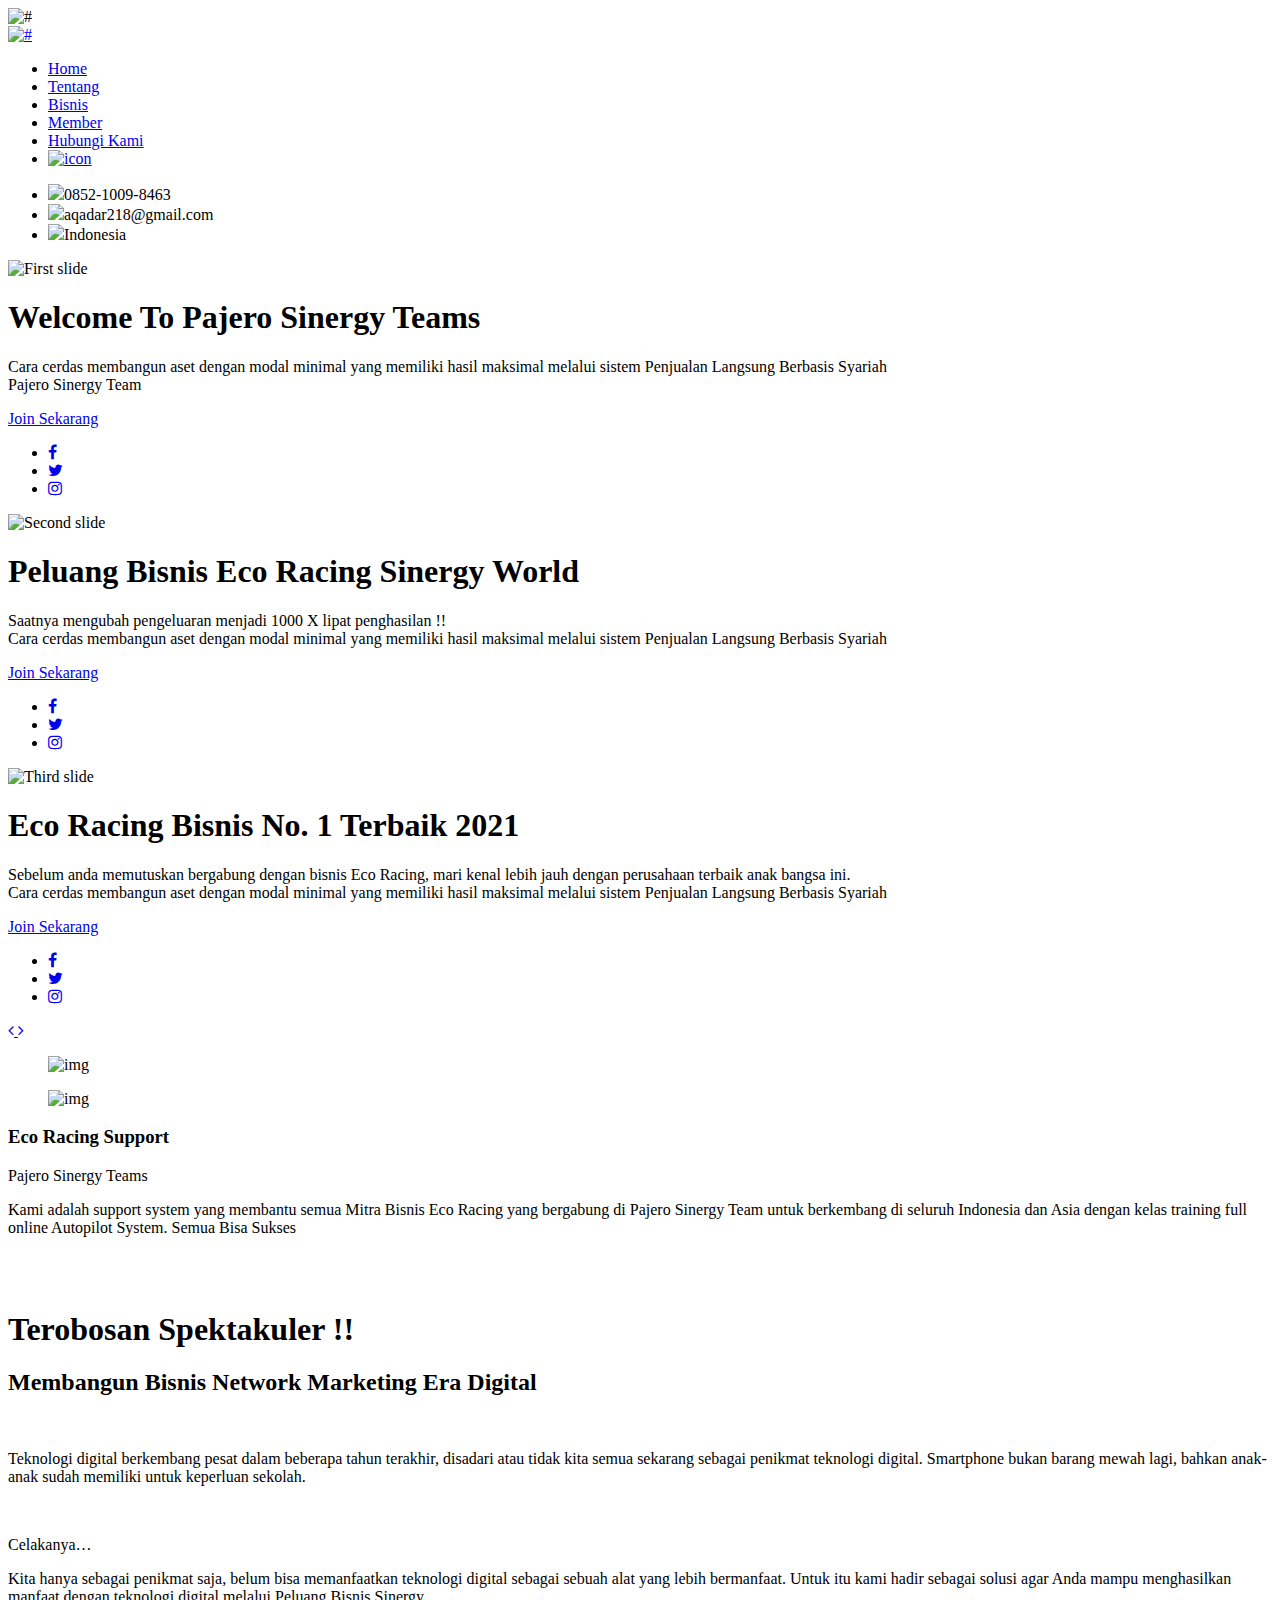
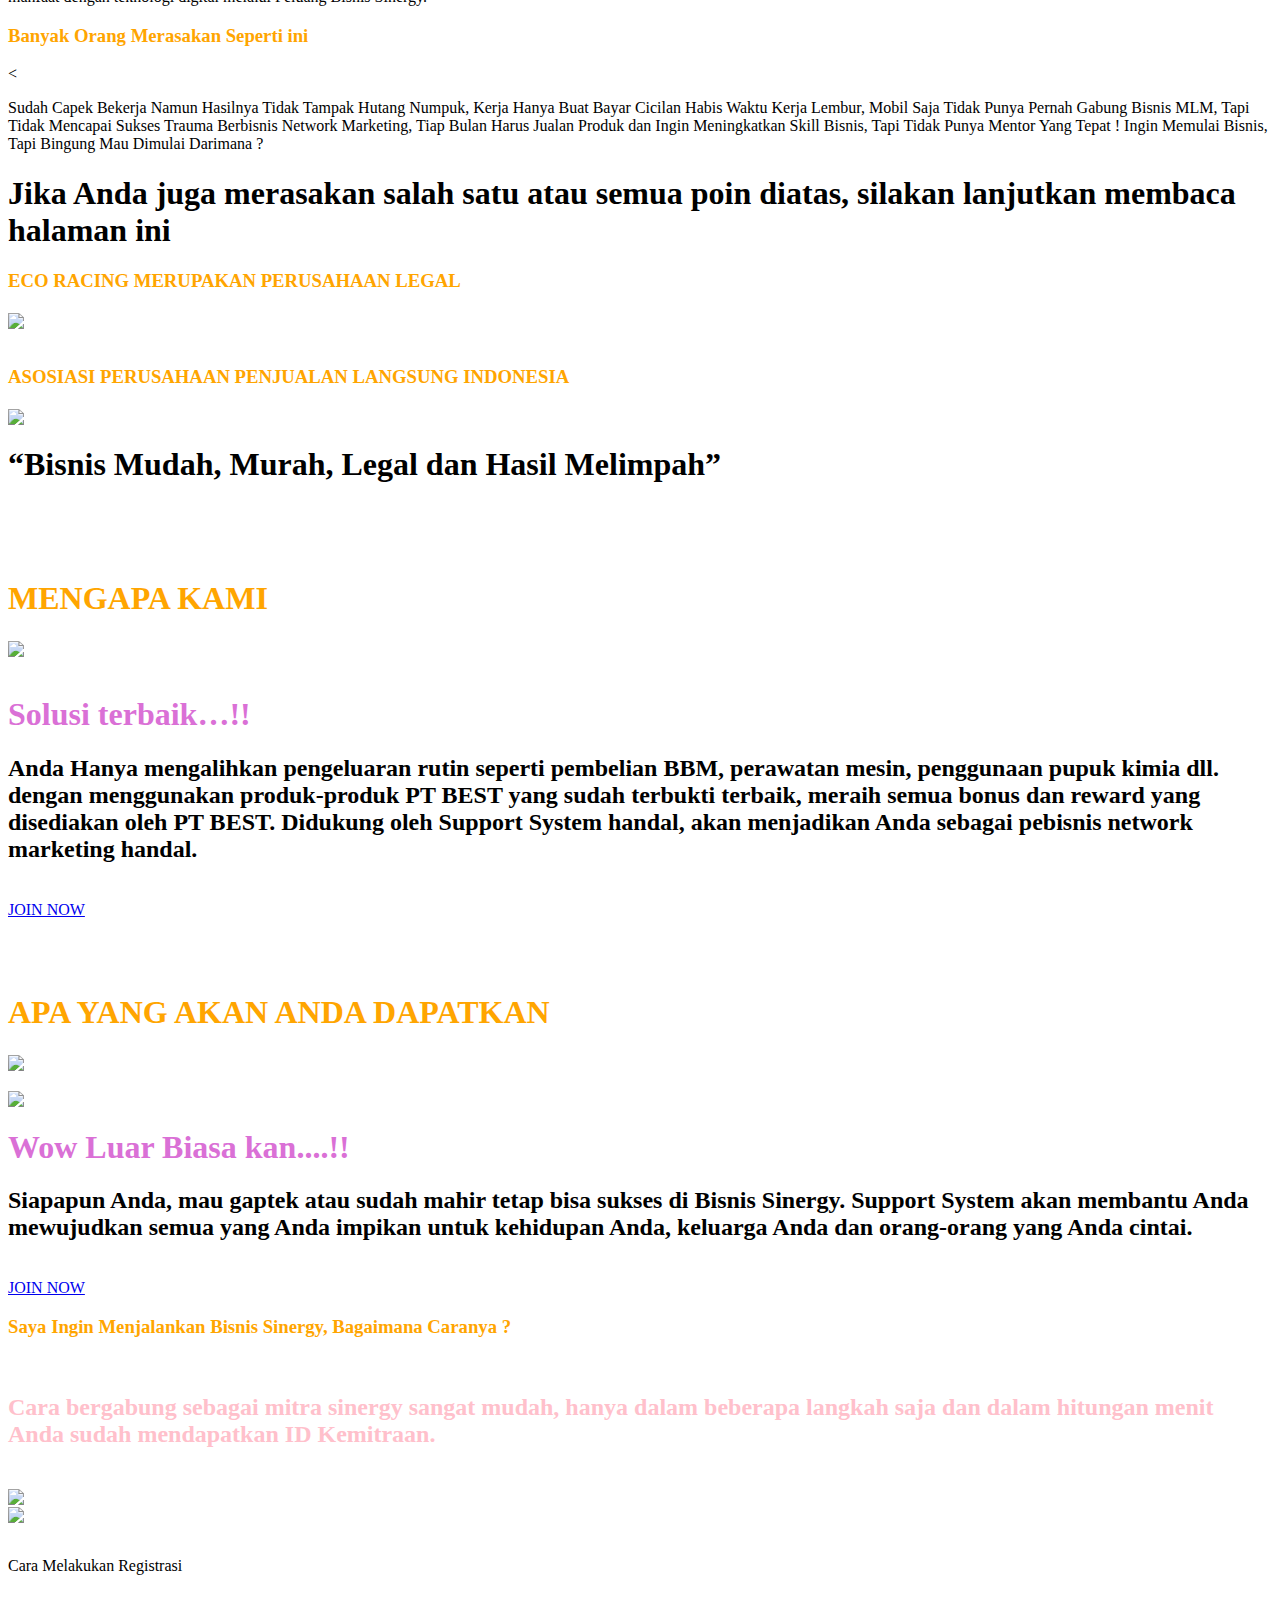
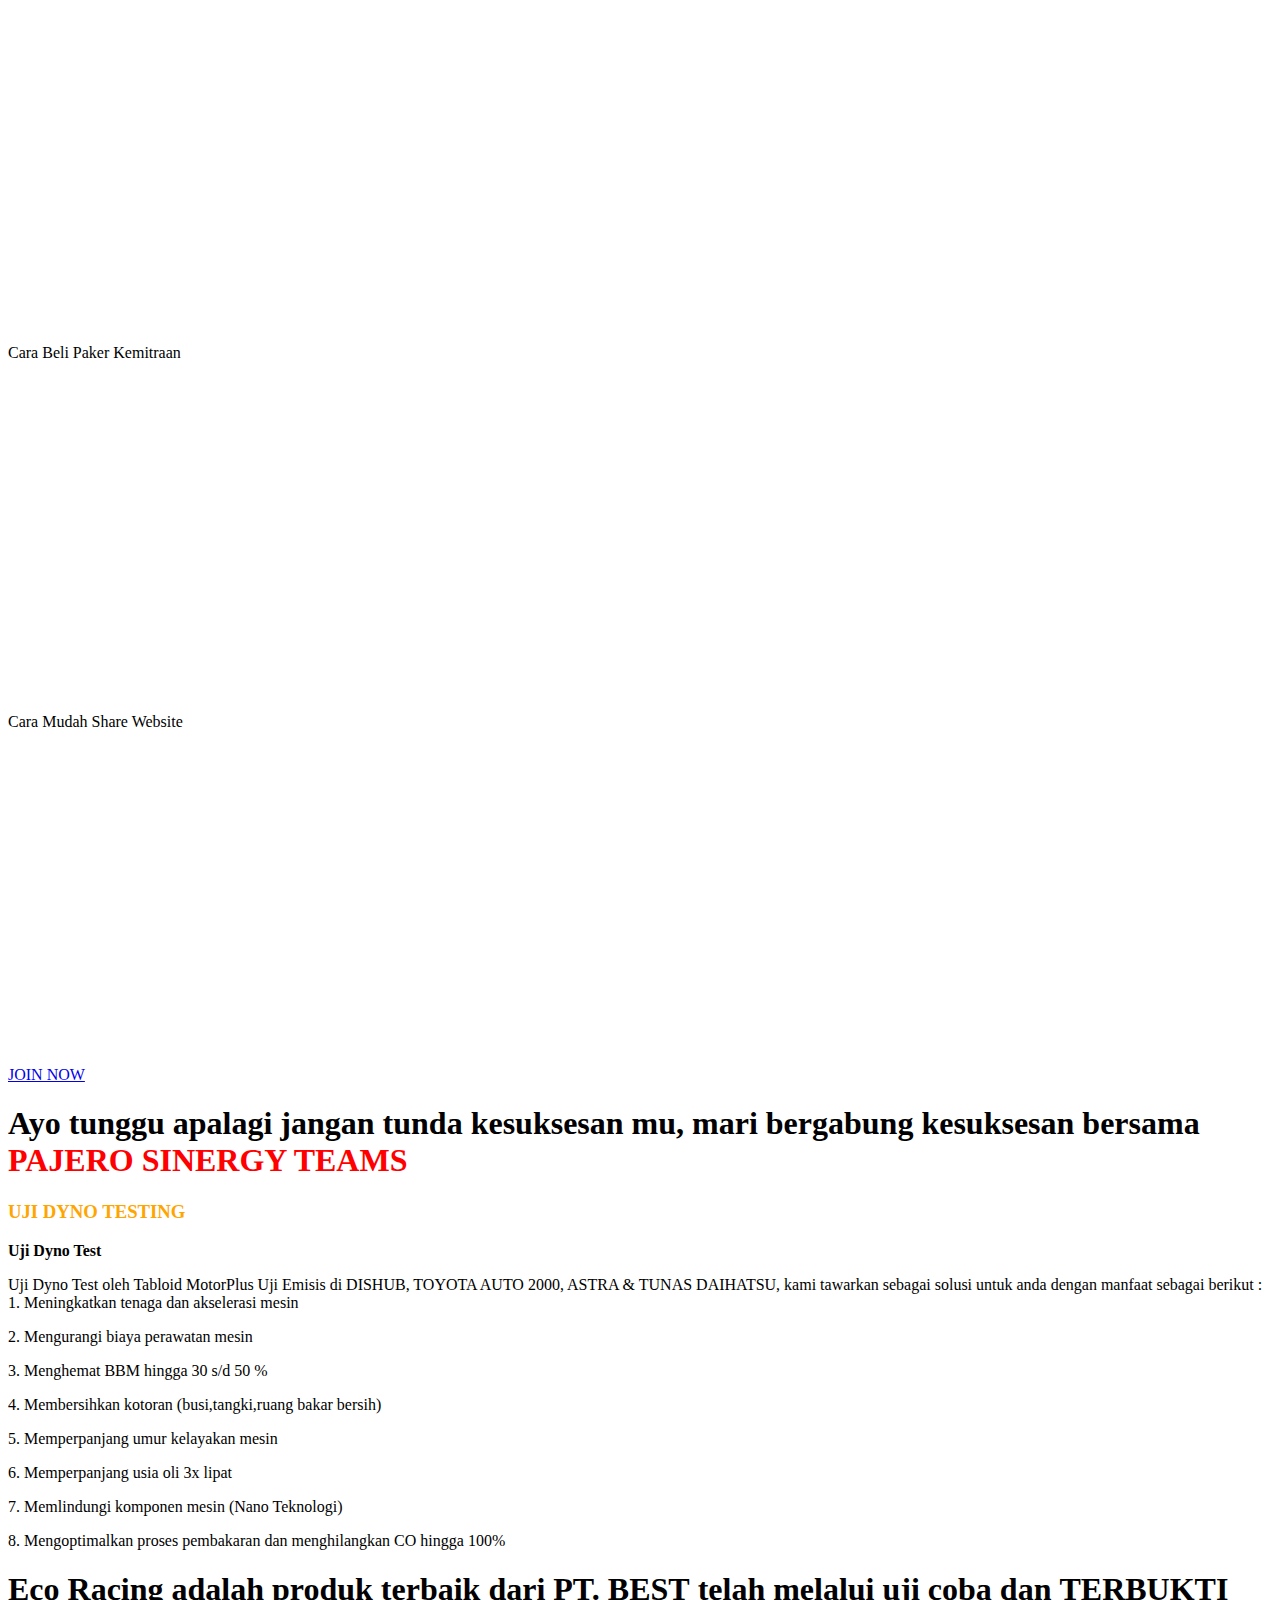
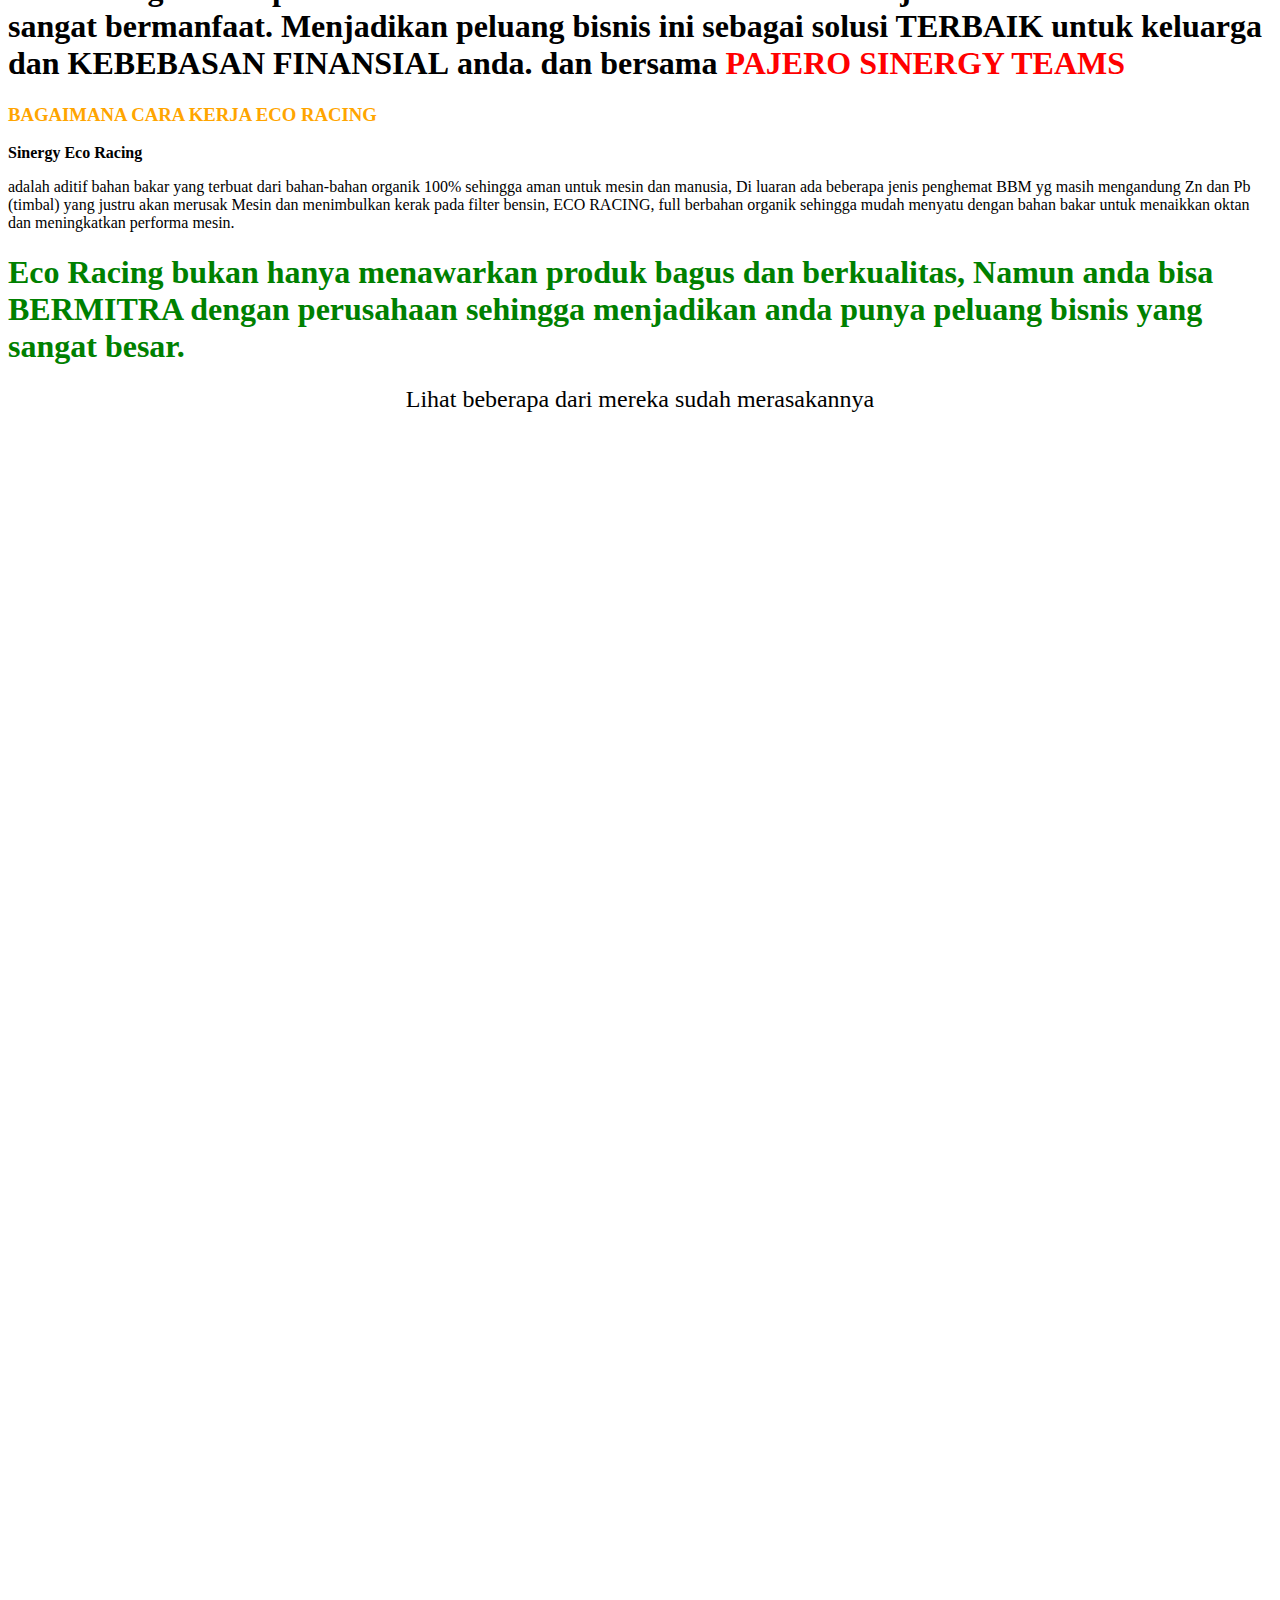
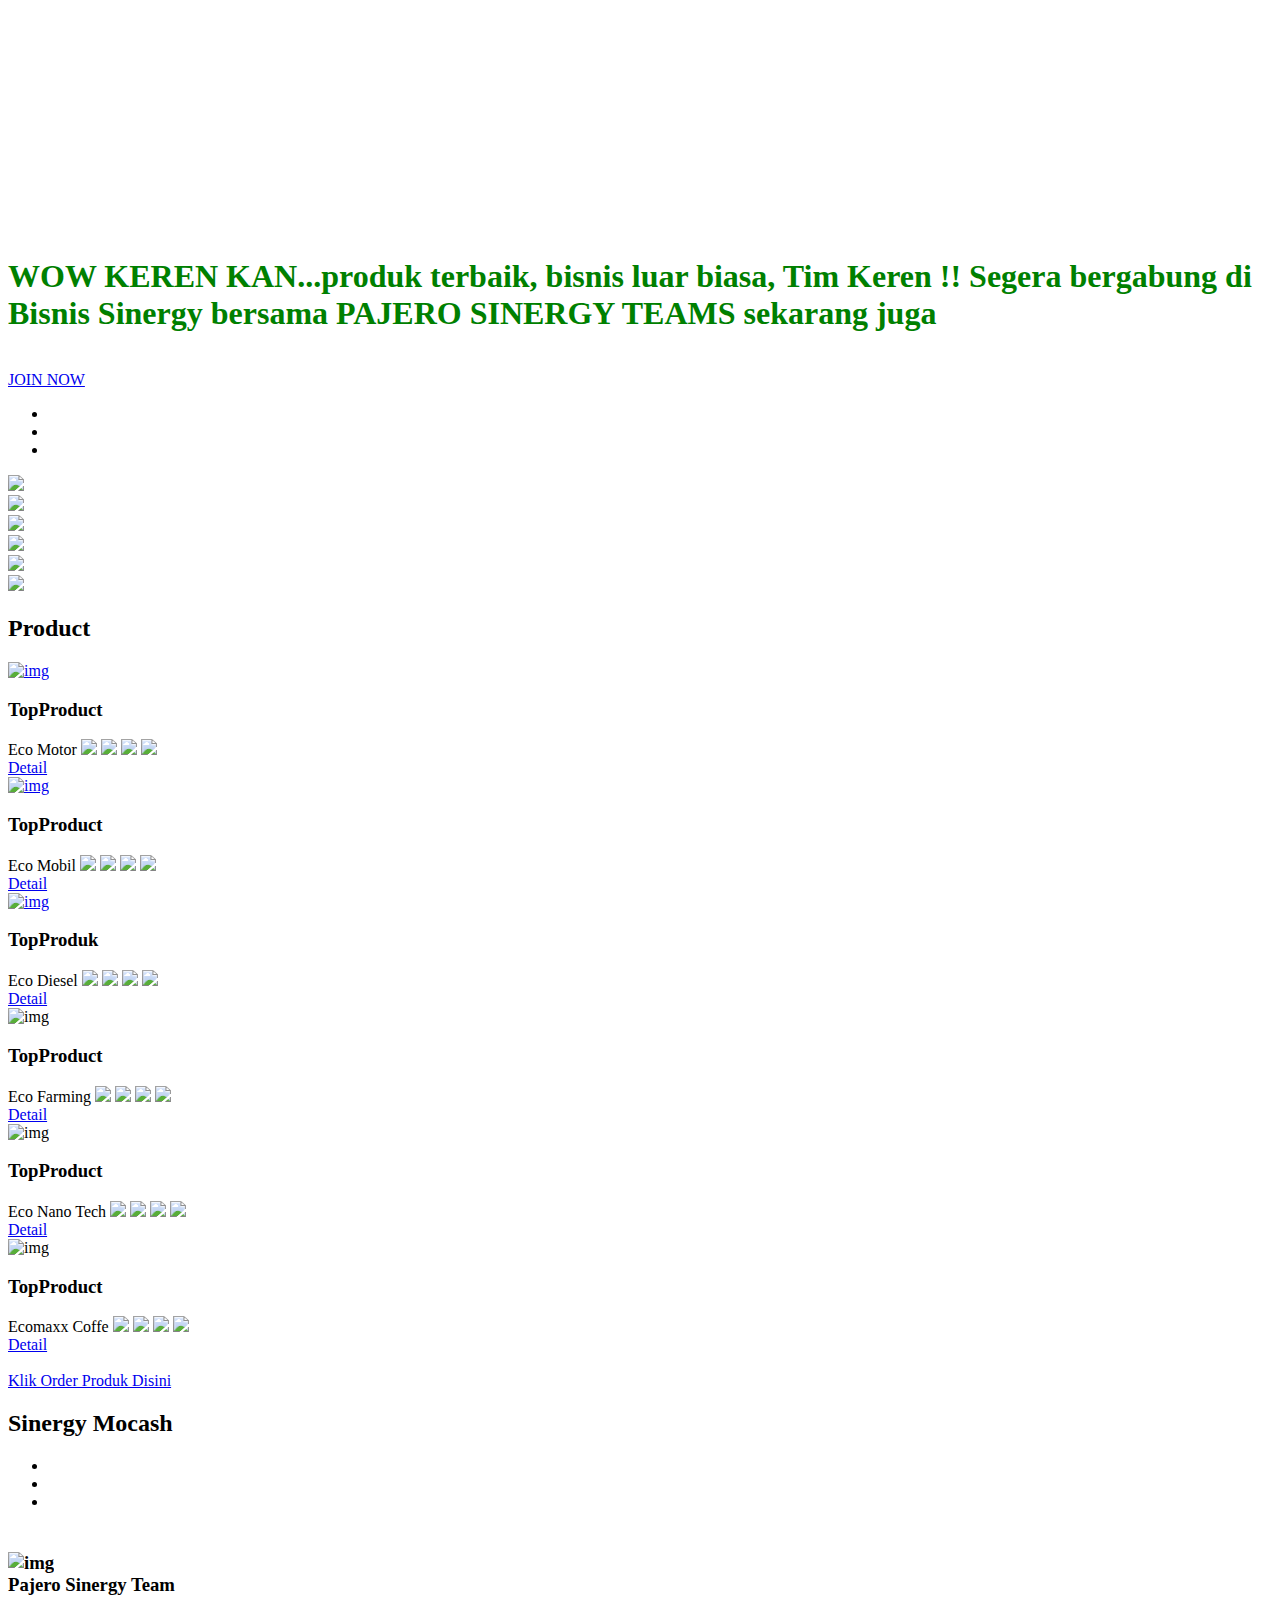
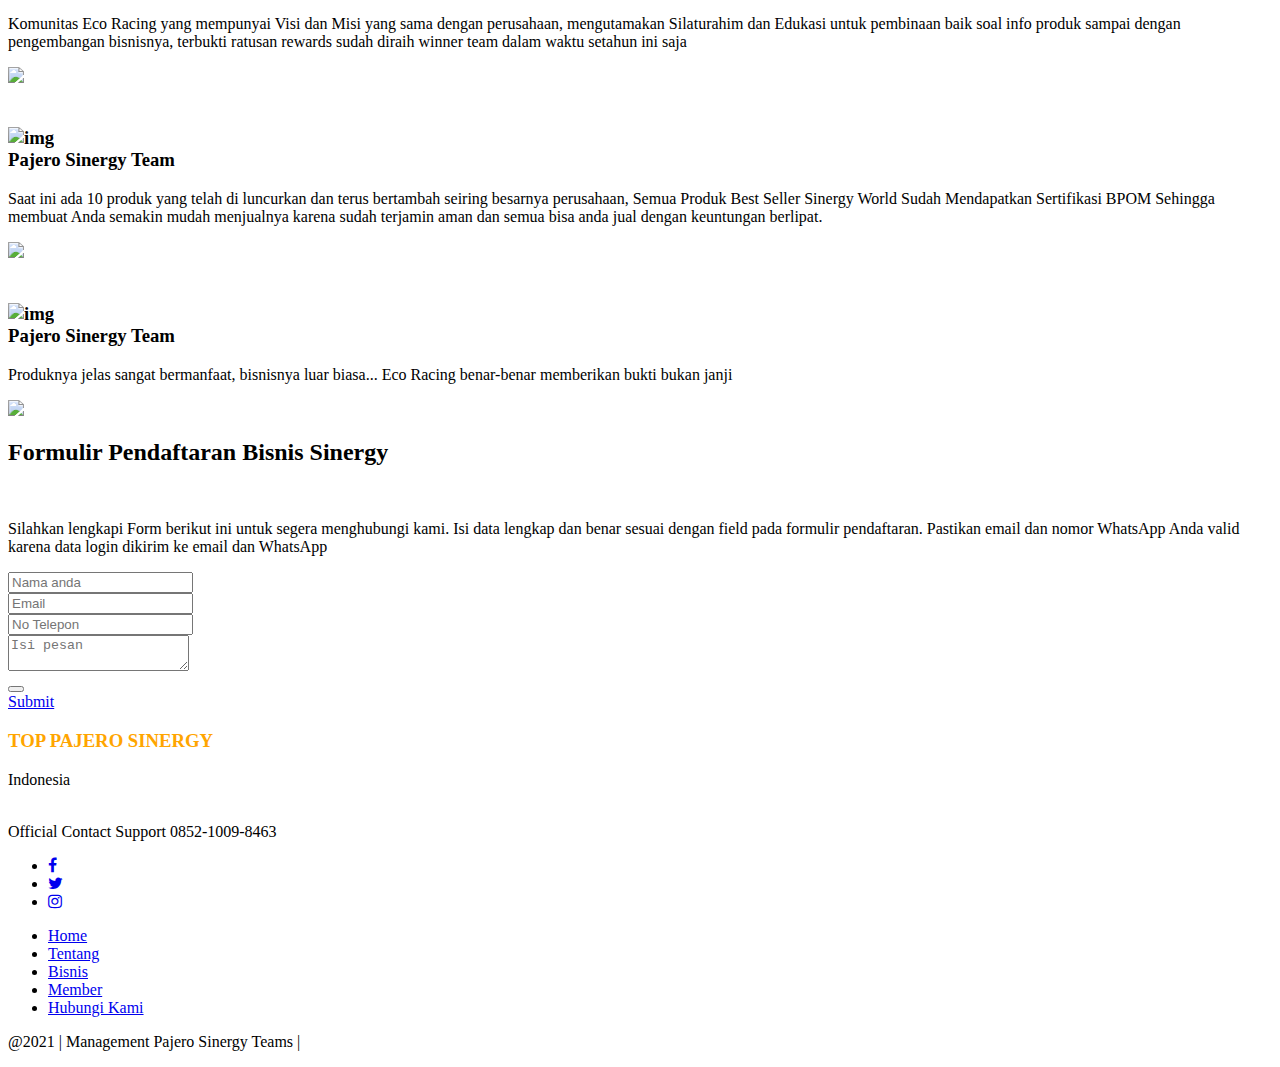
==== index.html @ 7b7157a4 "Update index.html" ====
<!DOCTYPE html>
<html lang="en">

<head>
    <!-- basic -->
    <meta charset="utf-8">
    <meta http-equiv="X-UA-Compatible" content="IE=edge">
    <!-- mobile metas -->
    <meta name="viewport" content="width=device-width, initial-scale=1">
    <meta name="viewport" content="initial-scale=1, maximum-scale=1">
    <!-- site metas -->
    <title>Pajero Sinergy Team</title>
    <meta name="keywords" content="">
    <meta name="description" content="">
    <meta name="author" content="">
    <!-- bootstrap css -->
    <link rel="stylesheet" href="css/bootstrap.min.css">
    <!-- style css -->
    <link rel="stylesheet" href="css/style.css">
    <!-- Responsive-->
    <link rel="stylesheet" href="css/responsive.css">
    <!-- fevicon -->
    <link rel="icon" href="images/fevicon.png" type="image/gif" />
    <!-- Scrollbar Custom CSS -->
    <link rel="stylesheet" href="css/jquery.mCustomScrollbar.min.css">
    <!-- Tweaks for older IEs-->
    <link rel="stylesheet" href="https://netdna.bootstrapcdn.com/font-awesome/4.0.3/css/font-awesome.css">
    <!-- owl stylesheets -->
    <link rel="stylesheet" href="https://cdnjs.cloudflare.com/ajax/libs/font-awesome/4.7.0/css/font-awesome.min.css">
    <link rel="stylesheet" href="css/owl.carousel.min.css">
    <link rel="stylesheet" href="css/owl.theme.default.min.css">
    <link rel="stylesheet" href="https://cdnjs.cloudflare.com/ajax/libs/fancybox/2.1.5/jquery.fancybox.min.css" media="screen">
    <!--[if lt IE 9]>
      <script src="https://oss.maxcdn.com/html5shiv/3.7.3/html5shiv.min.js"></script>
      <script src="https://oss.maxcdn.com/respond/1.4.2/respond.min.js"></script><![endif]-->
</head>
<!-- body -->

<body class="main-layout ">
    <!-- loader  -->
    <div class="loader_bg">
        <div class="loader"><img src="images/loading4.gif" alt="#" /></div>
    </div>
    <!-- end loader -->
    <!-- header -->
    <header>
        <!-- header inner -->
        <div class="header">

            <div class="container">
                <div class="row">
                    <div class="col-xl-3 col-lg-3 col-md-3 col-sm-3 col logo_section">
                        <div class="full">
                            <div class="center-desk">
                                <div class="logo">
                                    <a href="index.html"><img src="images/logo1.png" alt="#"></a>
                                </div>
                            </div>
                        </div>
                    </div>
                    <div class="col-xl-9 col-lg-9 col-md-9 col-sm-9">
                        <div class="menu-area">
                            <div class="limit-box">
                                <nav class="main-menu">
                                    <ul class="menu-area-main">
                                        <li class="active"> <a href="index.html">Home</a> </li>
                                        <li> <a href="about.html">Tentang</a> </li>
                                        <li><a href="brand.html">Bisnis</a></li>
                                        <li><a href="https://www.best-world.id/login">Member</a></li>
                                        <li><a href=" https://api.whatsapp.com/send?phone=6285210098463&text=Hallo%20admin,%20mohon%20info%20lengkap%20untuk%20menjadi%20agen%20di%20bisnis%20Eco Racing.">Hubungi Kami</a></li>
                                        <li class="last">
                                            <a href="#"><img src="images/search_icon.png" alt="icon" /></a>
                                        </li>
                                    </ul>
                                </nav>
                            </div>
                        </div>
                    </div>
                    <div class="col-md-6 offset-md-6">
                        <div class="location_icon_bottum">
                            <ul>
                                <li><img src="icon/call.png" />0852-1009-8463</li>
                                <li><img src="icon/email.png" />aqadar218@gmail.com</li>
                                <li><img src="icon/loc.png" />Indonesia</li>
                            </ul>
                        </div>
                    </div>
                </div>
            </div>
        </div>
        <!-- end header inner -->

    </header>
    <!-- end header -->
    <section class="slider_section">
        <div id="myCarousel" class="carousel slide banner-main" data-ride="carousel">
            <div class="carousel-inner">
                <div class="carousel-item active">
                    <img class="first-slide" src="images/banner33.jpg" alt="First slide">
                    <div class="container">
                        <div class="carousel-caption relative"> 
                            <h1>Welcome To Pajero Sinergy Teams</h1>
                            <p>Cara cerdas membangun aset dengan modal minimal yang memiliki hasil maksimal melalui sistem Penjualan Langsung Berbasis Syariah
                                <br>Pajero Sinergy Team</p>
                            <a class="buynow" href="https://api.whatsapp.com/send?phone=6285210098463&text=Saya%20ingin%20join%20di%20bisnis%20Eco Racing">Join Sekarang</a>
                            <ul class="social_icon">
                                <li> <a href="#"><i class="fa fa-facebook-f"></i></a></li>
                                <li> <a href="#"><i class="fa fa-twitter"></i></a></li>
                                <li> <a href="#"><i class="fa fa-instagram"></i></a></li>
                            </ul>
                        </div>
                    </div>
                </div>
                <div class="carousel-item">
                    <img class="second-slide" src="images/banner34.jpg" alt="Second slide">
                    <div class="container">
                        <div class="carousel-caption relative">
                            <h1>Peluang Bisnis Eco Racing Sinergy World</h1>
                            <p>Saatnya mengubah pengeluaran menjadi 1000 X lipat penghasilan !!
                                <br> Cara cerdas membangun aset dengan modal minimal yang memiliki hasil maksimal melalui sistem Penjualan Langsung Berbasis Syariah</p>
                            <a class="buynow" href="https://api.whatsapp.com/send?phone=6285210098463&text=Saya%20ingin%20join%20di%20bisnis%20Eco Racing">Join Sekarang</a>
                            <ul class="social_icon">
                                <li> <a href="#"><i class="fa fa-facebook-f"></i></a></li>
                                <li> <a href="#"><i class="fa fa-twitter"></i></a></li>
                                <li> <a href="#"><i class="fa fa-instagram"></i></a></li>
                            </ul>
                        </div>
                    </div>
                </div>
                <div class="carousel-item">
                    <img class="third-slide" src="images/banner35.jpg" alt="Third slide">
                    <div class="container">
                        <div class="carousel-caption relative">
                            <h1>Eco Racing Bisnis No. 1 Terbaik 2021</h1>
                            <p>Sebelum anda memutuskan bergabung dengan bisnis Eco Racing, mari kenal lebih jauh dengan perusahaan terbaik anak bangsa ini.
                                <br> Cara cerdas membangun aset dengan modal minimal yang memiliki hasil maksimal melalui sistem Penjualan Langsung Berbasis Syariah</p>
                            <a class="buynow" href="https://api.whatsapp.com/send?phone=6285210098463&text=Saya%20ingin%20join%20di%20bisnis%20Eco Racing">Join Sekarang</a>
                            <ul class="social_icon">
                                <li> <a href="#"><i class="fa fa-facebook-f"></i></a></li>
                                <li> <a href="#"><i class="fa fa-twitter"></i></a></li>
                                <li> <a href="#"><i class="fa fa-instagram"></i></a></li>
                            </ul>
                        </div>
                    </div>
                </div>
            </div>
            <a class="carousel-control-prev" href="#myCarousel" role="button" data-slide="prev">
                <i class='fa fa-angle-left'></i>
            </a>
            <a class="carousel-control-next" href="#myCarousel" role="button" data-slide="next">
                <i class='fa fa-angle-right'></i>
            </a>
        </div>
    </section>

    <!-- about -->
    <div class="about">
        <div class="container">
            <div class="row">
                <div class="col-xl-5 col-lg-5 col-md-5 co-sm-l2">
                    <div class="about_img">
                        <figure><img src="images/about1.png" alt="img" /></figure>
                        <figure><img src="images/about2.png" alt="img" /></figure>

                    </div>
                </div>
                <div class="col-xl-7 col-lg-7 col-md-7 co-sm-l2">
                    <div class="about_box">
                        <h3>Eco Racing Support</h3>
                        <span>Pajero Sinergy Teams</span>
                        <p>Kami adalah support system yang membantu semua Mitra Bisnis Eco Racing yang bergabung di Pajero Sinergy Team untuk berkembang di seluruh Indonesia dan Asia dengan kelas training full online Autopilot System. Semua Bisa Sukses</p>
                        <br><br>
                    
                        <h1>Terobosan Spektakuler !!</h1>
                        <h2>Membangun Bisnis Network Marketing Era Digital</h2>
                        <br>
                        <p>Teknologi digital berkembang pesat dalam beberapa tahun terakhir, disadari atau tidak kita semua sekarang sebagai penikmat teknologi digital. Smartphone bukan barang mewah lagi, bahkan anak-anak sudah memiliki untuk keperluan sekolah.</p>
                        <br>
                        <p>Celakanya…</p>
                        <p>Kita hanya sebagai penikmat saja, belum bisa memanfaatkan teknologi digital sebagai sebuah alat yang lebih bermanfaat. Untuk itu kami hadir sebagai solusi agar Anda mampu menghasilkan manfaat dengan teknologi digital melalui Peluang Bisnis Sinergy.</p>        

                    </div>  
            </div>
        </div>
    </div>
    </div>


 <!-- about -->
 <!-- about1 -->
<footer>
        <div id="contact1" class="footer">
            <div class="container">
                <div class="row pdn-top-30">
                    <div class="col-md-12 ">
                        <div class="footer-box">
                            <div class="headinga">
                                <h3><font color="#FFA500">Banyak Orang Merasakan Seperti ini</font></h3><
                                <span><b></b></span>
                                <p>Sudah Capek Bekerja Namun Hasilnya Tidak Tampak Hutang Numpuk, Kerja Hanya Buat Bayar Cicilan Habis Waktu Kerja Lembur, Mobil Saja Tidak Punya Pernah Gabung Bisnis MLM, Tapi Tidak Mencapai Sukses Trauma Berbisnis Network Marketing, Tiap Bulan Harus Jualan Produk dan Ingin Meningkatkan Skill Bisnis, Tapi Tidak Punya Mentor Yang Tepat ! Ingin Memulai Bisnis, Tapi Bingung Mau Dimulai Darimana ?</p>
                                    
                        </div>
                    </div>
                </div>
            </div>
            <div class="copyright">
                <div class="container">
                    <h1> Jika Anda juga merasakan salah satu atau semua poin diatas, silakan lanjutkan membaca halaman ini</h1>

                </div>
            </div>
        </div>
    </footer>
 <!-- about2 -->
 <footer>
        <div id="contact1" class="footer">
            <div class="container">
                <div class="row pdn-top-30">
                    <div class="col-md-12 ">
                        <div class="footer-box">
                            <div class="headinga">
                                <h3><font color="#FFA500">ECO RACING MERUPAKAN PERUSAHAAN LEGAL</font></h3>
                                <span><b></b></span>
                                <img src="images/profil.jpeg" align="center">
                                <br><br>
                                <h3><font color="#FFA500">ASOSIASI PERUSAHAAN PENJUALAN LANGSUNG INDONESIA</font></h3>
                                <img src="images/profil2.jpeg" align="center">

                                    
                        </div>
                    </div>
                </div>
            </div>
            <div class="copyright">
                <div class="container">
                    <h1> “Bisnis Mudah, Murah, Legal dan Hasil Melimpah”</h1>
                    <br><br><br>
                    <h1><font color="#FFA500">MENGAPA KAMI</font></h1>
                    <img src="images/profil3.png" align="center">
                    <br><br>
                    <h1><font color="#DA70D6">Solusi terbaik…!!</font><h1>
            <h2>Anda Hanya mengalihkan pengeluaran rutin seperti pembelian BBM, perawatan mesin, penggunaan pupuk kimia dll. dengan menggunakan produk-produk PT BEST yang sudah terbukti terbaik, meraih semua bonus dan reward yang disediakan oleh PT BEST. Didukung oleh Support System handal, akan menjadikan Anda sebagai pebisnis network marketing handal.</h2>
            <br>
            <div class="col-md-12">
                        <a href="https://api.whatsapp.com/send?phone=6285210098463&text=Hallo%20admin,%20mohon%20info%20lengkap%20untuk%20menjadi%20agen%20di%20bisnis%20Eco Racing." class="read-more">JOIN NOW</a>
                        
                    </div>

            <br><br><br>
                    <h1><font color="#FFA500">APA YANG AKAN ANDA DAPATKAN</font></h1>
                    <img src="images/profil4.jpg" align="center">
                    <br><br>
                    <img src="images/profil5.jpg" align="center">
                    <br>
                    <h1><font color="#DA70D6">Wow Luar Biasa kan....!!</font><h1>
            <h2>Siapapun Anda, mau gaptek atau sudah mahir tetap bisa sukses di Bisnis Sinergy. Support System akan membantu Anda mewujudkan semua yang Anda impikan untuk kehidupan Anda, keluarga Anda dan orang-orang yang Anda cintai.</h2>
            <br>
              <div class="col-md-12">
                        <a href="https://api.whatsapp.com/send?phone=6285210098463&text=Hallo%20admin,%20mohon%20info%20lengkap%20untuk%20menjadi%20agen%20di%20bisnis%20Eco Racing." class="read-more">JOIN NOW</a>
                        
                    </div>



                </div>
            </div>
        </div>
    </footer>
<!--about3--!-->
<footer>
        <div id="contact1" class="footer">
            <div class="container">
                <div class="row pdn-top-30">
                    <div class="col-md-12 ">
                        <div class="footer-box">
                            <div class="headinga">
                                <h3><font color="#FFA500">Saya Ingin Menjalankan Bisnis Sinergy, Bagaimana Caranya ?</font></h3>
                                <br>
                    
                                <h2><font color="#FFC0CB">Cara bergabung sebagai mitra sinergy sangat mudah, hanya dalam beberapa langkah saja dan dalam hitungan menit Anda sudah mendapatkan ID Kemitraan.</h2></font>
                                <br>
                                <img src="images/profil7.jpg" align="center">
                                <br>
                                <img src="images/profil8.jpg" align="center">
                                <br><br>
                                <p>Cara Melakukan Registrasi</p>
                                <br>
                                <iframe width="560" height="315" src="https://www.youtube.com/embed/y0t_mMkLu1U" frameborder="0" allow="accelerometer; autoplay; clipboard-write; encrypted-media; gyroscope; picture-in-picture" allowfullscreen></iframe>
                                <br>
                                <p>Cara Beli Paker Kemitraan</p>
                                <iframe width="560" height="315" src="https://www.youtube.com/embed/YiGCXUJ9LfI" frameborder="0" allow="accelerometer; autoplay; clipboard-write; encrypted-media; gyroscope; picture-in-picture" allowfullscreen></iframe>
                                <br>
                                <p>Cara Mudah Share Website</p>
                                <iframe width="560" height="315" src="https://www.youtube.com/embed/_KlDFH6ls0k" frameborder="0" allow="accelerometer; autoplay; clipboard-write; encrypted-media; gyroscope; picture-in-picture" allowfullscreen></iframe>
                                <br>
                                <div class="col-md-12">
                        <a href="https://api.whatsapp.com/send?phone=6285210098463&text=Hallo%20admin,%20mohon%20info%20lengkap%20untuk%20menjadi%20agen%20di%20bisnis%20Eco Racing." class="read-more">JOIN NOW</a>
                        
                    </div>
                                    
                        </div>
                    </div>
                </div>
            </div>
            <div class="copyright">
                <div class="container">
                    <h1> Ayo tunggu apalagi jangan tunda kesuksesan mu, mari bergabung kesuksesan bersama <font color="red">PAJERO SINERGY TEAMS</font></h1>

                </div>
            </div>
        </div>
    </footer>
 <!-- tengah -->
<footer>
        <div id="contact" class="footer">
            <div class="container">
                <div class="row pdn-top-30">
                    <div class="col-md-12 ">
                        <div class="footer-box">
                            <div class="headinga">
                                <h3><font color="#FFA500">UJI DYNO TESTING</font></h3>
                                <span><b>Uji Dyno Test</b></span>
                                <p>Uji Dyno Test oleh Tabloid MotorPlus Uji Emisis di DISHUB, TOYOTA AUTO 2000, ASTRA & TUNAS DAIHATSU, kami tawarkan sebagai solusi untuk anda dengan manfaat sebagai berikut :

                                    <br>1. Meningkatkan tenaga dan akselerasi mesin</p>
                                    <p>2. Mengurangi biaya perawatan mesin</p>
                                    <p>3. Menghemat BBM hingga 30 s/d 50 %</p>
                                    <p>4. Membersihkan kotoran (busi,tangki,ruang bakar bersih)</p>
                                    <p>5. Memperpanjang umur kelayakan mesin</p>
                                    <p>6. Memperpanjang usia oli 3x lipat</p>
                                    <p>7. Memlindungi komponen mesin (Nano Teknologi)</p>
                                    <p>8. Mengoptimalkan proses pembakaran dan menghilangkan CO hingga 100%
                                    </p>
                           
                        </div>
                    </div>
                </div>
            </div>
            <div class="copyright">
                <div class="container">
                    <h1> Eco Racing adalah produk terbaik dari <b>PT. BEST</b> telah melalui uji coba dan <b>TERBUKTI </b> sangat bermanfaat. Menjadikan peluang bisnis ini sebagai solusi TERBAIK untuk keluarga dan <b>KEBEBASAN FINANSIAL</b> anda. dan bersama <font color="red">PAJERO SINERGY TEAMS</font></h1>
                   
                </div>
            </div>
        </div>
    </footer>

<!-- tengah1 -->
<footer>
        <div id="contact1" class="footer">
            <div class="container">
                <div class="row pdn-top-30">
                    <div class="col-md-12 ">
                        <div class="footer-box">
                            <div class="headinga">
                             <h3><font color="#FFA500">BAGAIMANA CARA KERJA ECO RACING</font></h3>
                                <span><b>Sinergy Eco Racing</b></span>
                                <p>adalah aditif bahan bakar yang terbuat dari bahan-bahan organik 100% sehingga aman untuk mesin dan manusia, Di luaran ada beberapa jenis penghemat BBM yg masih mengandung Zn dan Pb (timbal) yang justru akan merusak Mesin dan menimbulkan kerak pada filter bensin, ECO RACING, full berbahan organik sehingga mudah menyatu dengan bahan bakar untuk menaikkan oktan dan meningkatkan performa mesin.
                                    <br>
                                    
                        </div>
                    </div>
                </div>
            </div>
            <div class="copyright">
                <div class="container">
                     <h1> <font color="green">Eco Racing bukan hanya menawarkan produk <b>bagus</b> dan <b>berkualitas</b>, Namun anda bisa BERMITRA dengan perusahaan sehingga menjadikan anda punya peluang bisnis yang sangat besar.</font></h1>
                   
                </div>
            </div>
        </div>
    </footer>

    <!-- clients -->
    <div class="clients">
        <div class="container">
            <div class="row">
                <div class="col-md-12">
                    <div class="titlepage">     
                    <p align="center"><font size="5">Lihat beberapa dari mereka sudah merasakannya</font></p>
                    <br>
                    <div align="center"> <iframe width="560" height="315" src="https://www.youtube.com/embed/E2c2-zDYNQY" frameborder="0" allow="accelerometer; autoplay; clipboard-write; encrypted-media; gyroscope; picture-in-picture" allowfullscreen></iframe></div>
                    <br>
                    <iframe width="460" height="259" src="https://www.youtube.com/embed/KZPGaFUe7SQ" frameborder="0" allow="accelerometer; autoplay; clipboard-write; encrypted-media; gyroscope; picture-in-picture" allowfullscreen></iframe>
                  
                    <iframe width="460" height="259" src="https://www.youtube.com/embed/wdyTjKLhIos" frameborder="0" allow="accelerometer; autoplay; clipboard-write; encrypted-media; gyroscope; picture-in-picture" allowfullscreen></iframe>
                    <br>
                    <iframe width="460" height="259" src="https://www.youtube.com/embed/LGaYKZxugBo" frameborder="0" allow="accelerometer; autoplay; clipboard-write; encrypted-media; gyroscope; picture-in-picture" allowfullscreen></iframe>

                    <iframe width="460" height="259" src="https://www.youtube.com/embed/sd-VpYjAW5U" frameborder="0" allow="accelerometer; autoplay; clipboard-write; encrypted-media; gyroscope; picture-in-picture" allowfullscreen></iframe>

                    <iframe width="460" height="259" src="https://www.youtube.com/embed/H588jhQX8-k" frameborder="0" allow="accelerometer; autoplay; clipboard-write; encrypted-media; gyroscope; picture-in-picture" allowfullscreen></iframe>

                    <iframe width="460" height="259" src="https://www.youtube.com/embed/YHmX9f-y7z4" frameborder="0" allow="accelerometer; autoplay; clipboard-write; encrypted-media; gyroscope; picture-in-picture" allowfullscreen></iframe>

                    <iframe width="460" height="259" src="https://www.youtube.com/embed/Fs3KOIACEGE" frameborder="0" allow="accelerometer; autoplay; clipboard-write; encrypted-media; gyroscope; picture-in-picture" allowfullscreen></iframe>

                    <iframe width="460" height="259" src="https://www.youtube.com/embed/nDuYHiXBZms" frameborder="0" allow="accelerometer; autoplay; clipboard-write; encrypted-media; gyroscope; picture-in-picture" allowfullscreen></iframe>

                    <div class="copyright">
                <div class="container">
                     <h1> <font color="green">WOW KEREN KAN...produk terbaik, bisnis luar biasa, Tim Keren !! Segera bergabung di Bisnis Sinergy bersama PAJERO SINERGY TEAMS sekarang juga</font></h1>
                    <br>
                    <div class="col-md-12">
                        <a href="https://api.whatsapp.com/send?phone=6285210098463&text=Hallo%20admin,%20mohon%20info%20lengkap%20untuk%20menjadi%20agen%20di%20bisnis%20Eco Racing." class="read-more">JOIN NOW</a>
                        
                    </div>
                   
                </div>
            </div>

                      
                    </div>
                </div>
            </div>
        </div>
    </div>
    <div class="clients_black">
        <div class="container">
            <div id="testimonial_slider" class="carousel slide" data-ride="carousel">
                <!-- Indicators -->
                <ul class="carousel-indicators">
                    <li data-target="#testimonial_slider" data-slide-to="0" class=""></li>
                    <li data-target="#testimonial_slider" data-slide-to="1" class="active"></li>
                    <li data-target="#testimonial_slider" data-slide-to="2" class=""></li>
                </ul>
                <!-- The slideshow -->
                <div class="carousel-inner">
                    <div class="carousel-item">
                        <div class="testomonial_section">
                            <div class="full center">
                            </div>
                            <div class="full testimonial_cont text_align_center cross_layout">
                                <div class="cross_inner">
                                    <img src="images/tengah5.png">  
                                    <div class="full text_align_center margin_top_30">
                                        <img src="icon/testimonial_qoute.png">
                                    </div>
                                </div>
                            </div>
                        </div>
                    </div>

                    <div class="carousel-item active">

                        <div class="testomonial_section">
                            <div class="full center">
                            </div>
                            <div class="full testimonial_cont text_align_center cross_layout">
                                <div class="cross_inner">
                                     <img src="images/tengah6.png">  
                                    <div class="full text_align_center margin_top_30">
                                        <img src="icon/testimonial_qoute.png">
                                    </div>
                                </div>
                            </div>
                        </div>

                    </div>

                    <div class="carousel-item">

                        <div class="testomonial_section">
                            <div class="full center">
                            </div>
                            <div class="full testimonial_cont text_align_center cross_layout">
                                <div class="cross_inner">
                                   <img src="images/tengah7.png"> 
                                    <div class="full text_align_center margin_top_30">
                                        <img src="icon/testimonial_qoute.png">
                                    </div>
                                </div>
                            </div>
                        </div>
                    </div>

                </div>

            </div>

        </div>
    </div>
    <!-- end clients -->

    <!-- end about -->

    <!-- brand -->
    <div class="brand">
        <div class="container">
            <div class="row">
                <div class="col-md-12">
                    <div class="titlepage">
                        <h2>Product</h2>
                    </div>
                </div>
            </div>
        </div>
        <div class="brand-bg">
            <div class="container">
                <div class="row">
                    <div class="col-xl-4 col-lg-4 col-md-4 col-sm-6 margin">
                        <div class="brand_box">
                            <a href=" https://api.whatsapp.com/send?phone=6285210098463&text=Hallo%20admin,%20saya%20ingin%20order%20(..isi nama produk..)%20mohon%20info%20lengkapnya,%20terima%20kasih." title="Klik Order">
                            <img src="images/produk1.jpg" alt="img" /></a>
                            <h3>Top<strong class="red">Product</strong></h3>
                            <span>Eco Motor</span>
                            <i><img src="images/star.png"/></i>
                            <i><img src="images/star.png"/></i>
                            <i><img src="images/star.png"/></i>
                            <i><img src="images/star.png"/></i> 
                    <div class="col-md-12">         
                        <a href="https://drive.google.com/file/d/1RAEtmHYGp6HoIYoNqPP6scgU-gIPYUe3/view?usp=sharing" class="read-more" target="blank" >Detail</a>
                    </div> 

                        </div>
                    </div>
                    <div class="col-xl-4 col-lg-4 col-md-4 col-sm-6 margin">
                        <div class="brand_box">
                            <a href=" https://api.whatsapp.com/send?phone=6285210098463&text=Hallo%20admin,%20saya%20ingin%20order%20(..isi nama produk..)%20mohon%20info%20lengkapnya,%20terima%20kasih." title="Klik Order">
                            <img src="images/produk2.jpg" alt="img" /></a>
                            <h3>Top<strong class="red">Product</strong></h3>
                            <span>Eco Mobil</span>
                            <i><img src="images/star.png"/></i>
                            <i><img src="images/star.png"/></i>
                            <i><img src="images/star.png"/></i>
                            <i><img src="images/star.png"/></i>
                    <div class="col-md-12">         
                        <a href="https://drive.google.com/file/d/1RAEtmHYGp6HoIYoNqPP6scgU-gIPYUe3/view?usp=sharing" class="read-more" target="blank" >Detail</a>
                    </div> 
                              
                        </div>
                    </div>
                    <div class="col-xl-4 col-lg-4 col-md-4 col-sm-6 margin">
                        <div class="brand_box">
                            <a href="https://api.whatsapp.com/send?phone=6285210098463&text=Hallo%20admin,%20saya%20ingin%20order%20(..isi nama produk..)%20mohon%20info%20lengkapnya,%20terima%20kasih." title="Klik Order">
                            <img src="images/produk3.jpg" alt="img" /></a>
                            <h3>Top<strong class="red">Produk</strong></h3>
                            <span>Eco Diesel</span>
                            <i><img src="images/star.png"/></i>
                            <i><img src="images/star.png"/></i>
                            <i><img src="images/star.png"/></i>
                            <i><img src="images/star.png"/></i>
                    <div class="col-md-12">         
                        <a href="https://drive.google.com/file/d/1RAEtmHYGp6HoIYoNqPP6scgU-gIPYUe3/view?usp=sharing" class="read-more" target="blank" >Detail</a>
                    </div> 
                    
                        </div>
                    </div>
                    <div class="col-xl-4 col-lg-4 col-md-4 col-sm-6">
                        <div class="brand_box">
                            
                            <img src="images/produk4.jpg" alt="img" />
                            <h3>Top<strong class="red">Product</strong></h3>
                            <span>Eco Farming</span>
                            <i><img src="images/star.png"/></i>
                            <i><img src="images/star.png"/></i>
                            <i><img src="images/star.png"/></i>
                            <i><img src="images/star.png"/></i>
                    <div class="col-md-12">         
                        <a href="https://drive.google.com/file/d/1RAEtmHYGp6HoIYoNqPP6scgU-gIPYUe3/view?usp=sharing" class="read-more" target="blank">Detail</a>
                    </div> 
                    
                        </div>
                    </div>
                    <div class="col-xl-4 col-lg-4 col-md-4 col-sm-6 mrgn">
                        <div class="brand_box">
                            <img src="images/produk5.jpg" alt="img" />
                            <h3>Top<strong class="red">Product</strong></h3>
                            <span>Eco Nano Tech</span>
                            <i><img src="images/star.png"/></i>
                            <i><img src="images/star.png"/></i>
                            <i><img src="images/star.png"/></i>
                            <i><img src="images/star.png"/></i>
                    <div class="col-md-12">         
                        <a href="https://drive.google.com/file/d/1RAEtmHYGp6HoIYoNqPP6scgU-gIPYUe3/view?usp=sharing" class="read-more" target="blank">Detail</a>
                    </div> 
                    
                        </div>
                    </div>
                    <div class="col-xl-4 col-lg-4 col-md-4 col-sm-6 mrgn">
                        <div class="brand_box">
                           
                            <img src="images/produk6.jpg" alt="img" />
                            <h3>Top<strong class="red">Product</strong></h3>
                            <span>Ecomaxx Coffe</span>
                            <i><img src="images/star.png"/></i>
                            <i><img src="images/star.png"/></i>
                            <i><img src="images/star.png"/></i>
                            <i><img src="images/star.png"/></i>
                    <div class="col-md-12">         
                        <a href="https://drive.google.com/file/d/1RAEtmHYGp6HoIYoNqPP6scgU-gIPYUe3/view?usp=sharing" class="read-more" target="blank">Detail</a>
                    </div> 
                    
                        </div>
                    </div>
                    <br>
                   
                    <div class="col-md-12">
                        <a href="https://api.whatsapp.com/send?phone=6285210098463&text=Hallo%20admin,%20saya%20ingin%20order%20(..isi nama produk..)%20mohon%20info%20lengkapnya,%20terima%20kasih." class="read-more">Klik Order Produk Disini</a>
                        
                    </div>
                </div>
            </div>
        </div>
    </div>

    <!-- end brand -->



    <!-- clients -->
    <div class="clients">
        <div class="container">
            <div class="row">
                <div class="col-md-12">
                    <div class="titlepage">
                        <h2>Sinergy Mocash</h2>
                    </div>
                </div>
            </div>
        </div>
    </div>
    <div class="clients_red">
        <div class="container">
            <div id="testimonial_slider" class="carousel slide" data-ride="carousel">
                <!-- Indicators -->
                <ul class="carousel-indicators">
                    <li data-target="#testimonial_slider" data-slide-to="0" class=""></li>
                    <li data-target="#testimonial_slider" data-slide-to="1" class="active"></li>
                    <li data-target="#testimonial_slider" data-slide-to="2" class=""></li>
                </ul>
                <!-- The slideshow -->
                <div class="carousel-inner">
                    <div class="carousel-item">
                        <div class="testomonial_section">
                            <div class="full center">
                            </div>
                            <div class="full testimonial_cont text_align_center cross_layout">
                                <div class="cross_inner">
                                    <h3><br><img src="images/testimoni1.png" alt="img" /><br>
                                    <strong class="ornage_color">Pajero Sinergy Team</strong></h3>
                                    <p>Komunitas Eco Racing yang mempunyai Visi dan Misi yang sama dengan perusahaan, mengutamakan Silaturahim dan Edukasi untuk pembinaan baik soal info produk sampai dengan pengembangan bisnisnya, terbukti ratusan rewards sudah diraih winner team dalam waktu setahun ini saja
                                    </p>
                                    <div class="full text_align_center margin_top_30">
                                        <img src="icon/testimonial_qoute.png">
                                    </div>
                                </div>
                            </div>
                        </div>
                    </div>

                    <div class="carousel-item active">

                        <div class="testomonial_section">
                            <div class="full center">
                            </div>
                            <div class="full testimonial_cont text_align_center cross_layout">
                                <div class="cross_inner">
                                    <h3><br><img src="images/testimoni1.png" alt="img" /><br>
                                    <strong class="ornage_color">Pajero Sinergy Team</strong></h3>
                                    <p>Saat ini ada 10 produk yang telah di luncurkan dan terus bertambah seiring besarnya perusahaan, Semua Produk Best Seller Sinergy World Sudah Mendapatkan Sertifikasi BPOM Sehingga membuat Anda semakin mudah menjualnya karena sudah terjamin aman dan semua bisa anda jual dengan keuntungan berlipat.</i>
                                    </p>
                                    <div class="full text_align_center margin_top_30">
                                        <img src="icon/testimonial_qoute.png">
                                    </div>
                                </div>
                            </div>
                        </div>

                    </div>

                    <div class="carousel-item">

                        <div class="testomonial_section">
                            <div class="full center">
                            </div>
                            <div class="full testimonial_cont text_align_center cross_layout">
                                <div class="cross_inner">
                                    <h3><br><img src="images/testimoni1.png" alt="img" /><br>
                                    <strong class="ornage_color">Pajero Sinergy Team</strong></h3>
                                    <p>Produknya jelas sangat bermanfaat, bisnisnya luar biasa...
Eco Racing benar-benar memberikan bukti bukan janji</i>
                                    </p>
                                    <div class="full text_align_center margin_top_30">
                                        <img src="icon/testimonial_qoute.png">
                                    </div>
                                </div>
                            </div>
                        </div>
                    </div>

                </div>

            </div>

        </div>
    </div>
    <!-- end clients -->
    <!-- contact -->
    <div class="contact">
        <div class="container">
            <div class="row">
                <div class="col-md-12">
                    <div class="titlepage">
                        <h2>Formulir Pendaftaran Bisnis Sinergy</h2>
                        <br>
                        <p>Silahkan lengkapi Form berikut ini untuk segera menghubungi kami. Isi data lengkap dan benar sesuai dengan field pada formulir pendaftaran. Pastikan email dan nomor WhatsApp Anda valid karena data login dikirim ke email dan WhatsApp</p>

                    </div>
                    <form class="main_form">
                        <div class="row">
                            <div class="col-xl-6 col-lg-6 col-md-6 col-sm-6">
                                <input class="form-control" placeholder="Nama anda" type="text" name="Your Name">
                            </div>
                            <div class="col-xl-6 col-lg-6 col-md-6 col-sm-6">
                                <input class="form-control" placeholder="Email" type="text" name="Email">
                            </div>
                            <div class=" col-md-12">
                                <input class="form-control" placeholder="No Telepon" type="text" name="Phone">
                            </div>
                            <div class="col-md-12">
                                <textarea class="textarea" placeholder="Isi pesan"></textarea>
                            </div>
                            <div class=" col-md-12">
                                <button class=""></button>
                            </div>
                        <div class="col-md-12">
                        <a href=" https://api.whatsapp.com/send?phone=6285210098463&text=(Isi nama anda)%20(No Telpon anda)%20(Nama Email)%20(Isi pesan)" class="read-more">Submit</a>
                        
                    </div>
                        </div>
                    </form>
                </div>
            </div>
        </div>
    </div>


    <!-- end contact -->

    <!-- footer -->
    <footer>
        <div id="contact" class="footer">
            <div class="container">
                <div class="row pdn-top-30">
                    <div class="col-md-12 ">
                        <div class="footer-box">
                            <div class="headinga">
                                <h3><font color="#FFA500">TOP PAJERO SINERGY</font></h3>
                                <span>Indonesia</span>
                                <p>
                                    <br>Official Contact Support 0852-1009-8463</p>
                            </div>
                            <ul class="location_icon">
                                <li> <a href="#"><i class="fa fa-facebook-f"></i></a></li>
                                <li> <a href="#"><i class="fa fa-twitter"></i></a></li>
                                <li> <a href="#"><i class="fa fa-instagram"></i></a></li>

                            </ul>
                            <div class="menu-bottom">
                                <ul class="link">
                                    <li> <a href="index.html">Home</a></li>
                                    <li> <a href="about.html">Tentang</a></li>
                                    
                                    <li> <a href="brand.html">Bisnis</a></li>
                                    <li> <a href="https://www.best-world.id/login">Member</a></li>
                                    <li> <a href="https://api.whatsapp.com/send?phone=6285210098463&text=Hallo%20admin,%20mohon%20info%20lengkap%20untuk%20menjadi%20agen%20di%20bisnis%20Eco Racing.">Hubungi Kami</a></li>
                                </ul>
                            </div>
                        </div>
                    </div>
                </div>
            </div>
            <div class="copyright">
                <div class="container">
                    <p>@2021 | Management Pajero Sinergy Teams |<a href="#"></a></p>

                </div>
            </div>
        </div>
    </footer>
    <!-- end footer -->
    <!-- Javascript files-->
    <script src="js/jquery.min.js"></script>
    <script src="js/popper.min.js"></script>
    <script src="js/bootstrap.bundle.min.js"></script>
    <script src="js/jquery-3.0.0.min.js"></script>
    <script src="js/plugin.js"></script>
    <!-- sidebar -->
    <script src="js/jquery.mCustomScrollbar.concat.min.js"></script>
    <script src="js/custom.js"></script>
    <!-- javascript -->
    <script src="js/owl.carousel.js"></script>
    <script src="https:cdnjs.cloudflare.com/ajax/libs/fancybox/2.1.5/jquery.fancybox.min.js"></script>
    <script>
        $(document).ready(function() {
            $(".fancybox").fancybox({
                openEffect: "none",
                closeEffect: "none"
            });

            $(".zoom").hover(function() {

                $(this).addClass('transition');
            }, function() {

                $(this).removeClass('transition');
            });
        });
    </script>

<div id='tawk_5f07f70a67771f3813c0c4f3'></div>
<!--Start of Tawk.to Script-->
<script type="text/javascript">
var Tawk_API=Tawk_API||{}, Tawk_LoadStart=new Date(); Tawk_API.embedded='tawk_5f07f70a67771f3813c0c4f3';
(function(){
var s1=document.createElement("script"),s0=document.getElementsByTagName("script")[0];
s1.async=true;
s1.src='https://embed.tawk.to/5f07f70a67771f3813c0c4f3/1eqph7rqj';
s1.charset='UTF-8';
s1.setAttribute('crossorigin','*');
s0.parentNode.insertBefore(s1,s0);})();
</script>
<!--End of Tawk.to Script-->


</body>

</html>
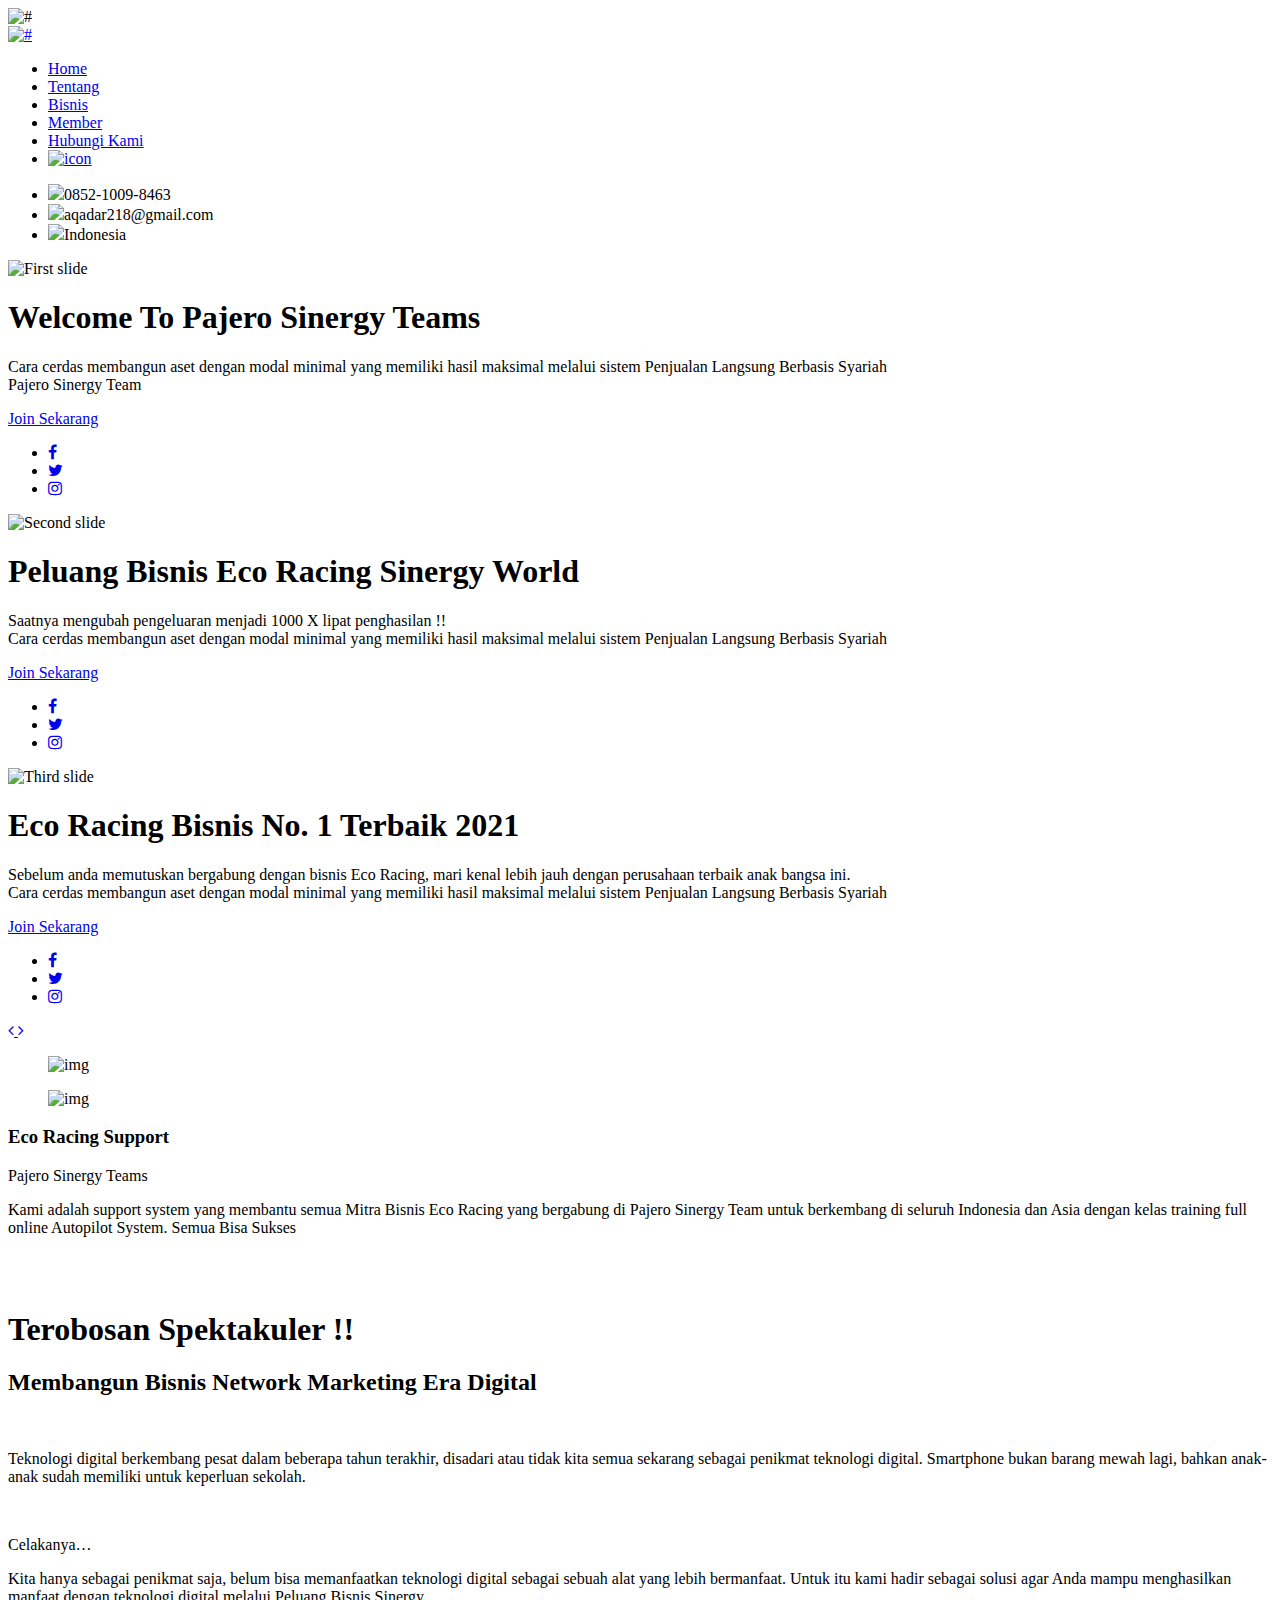
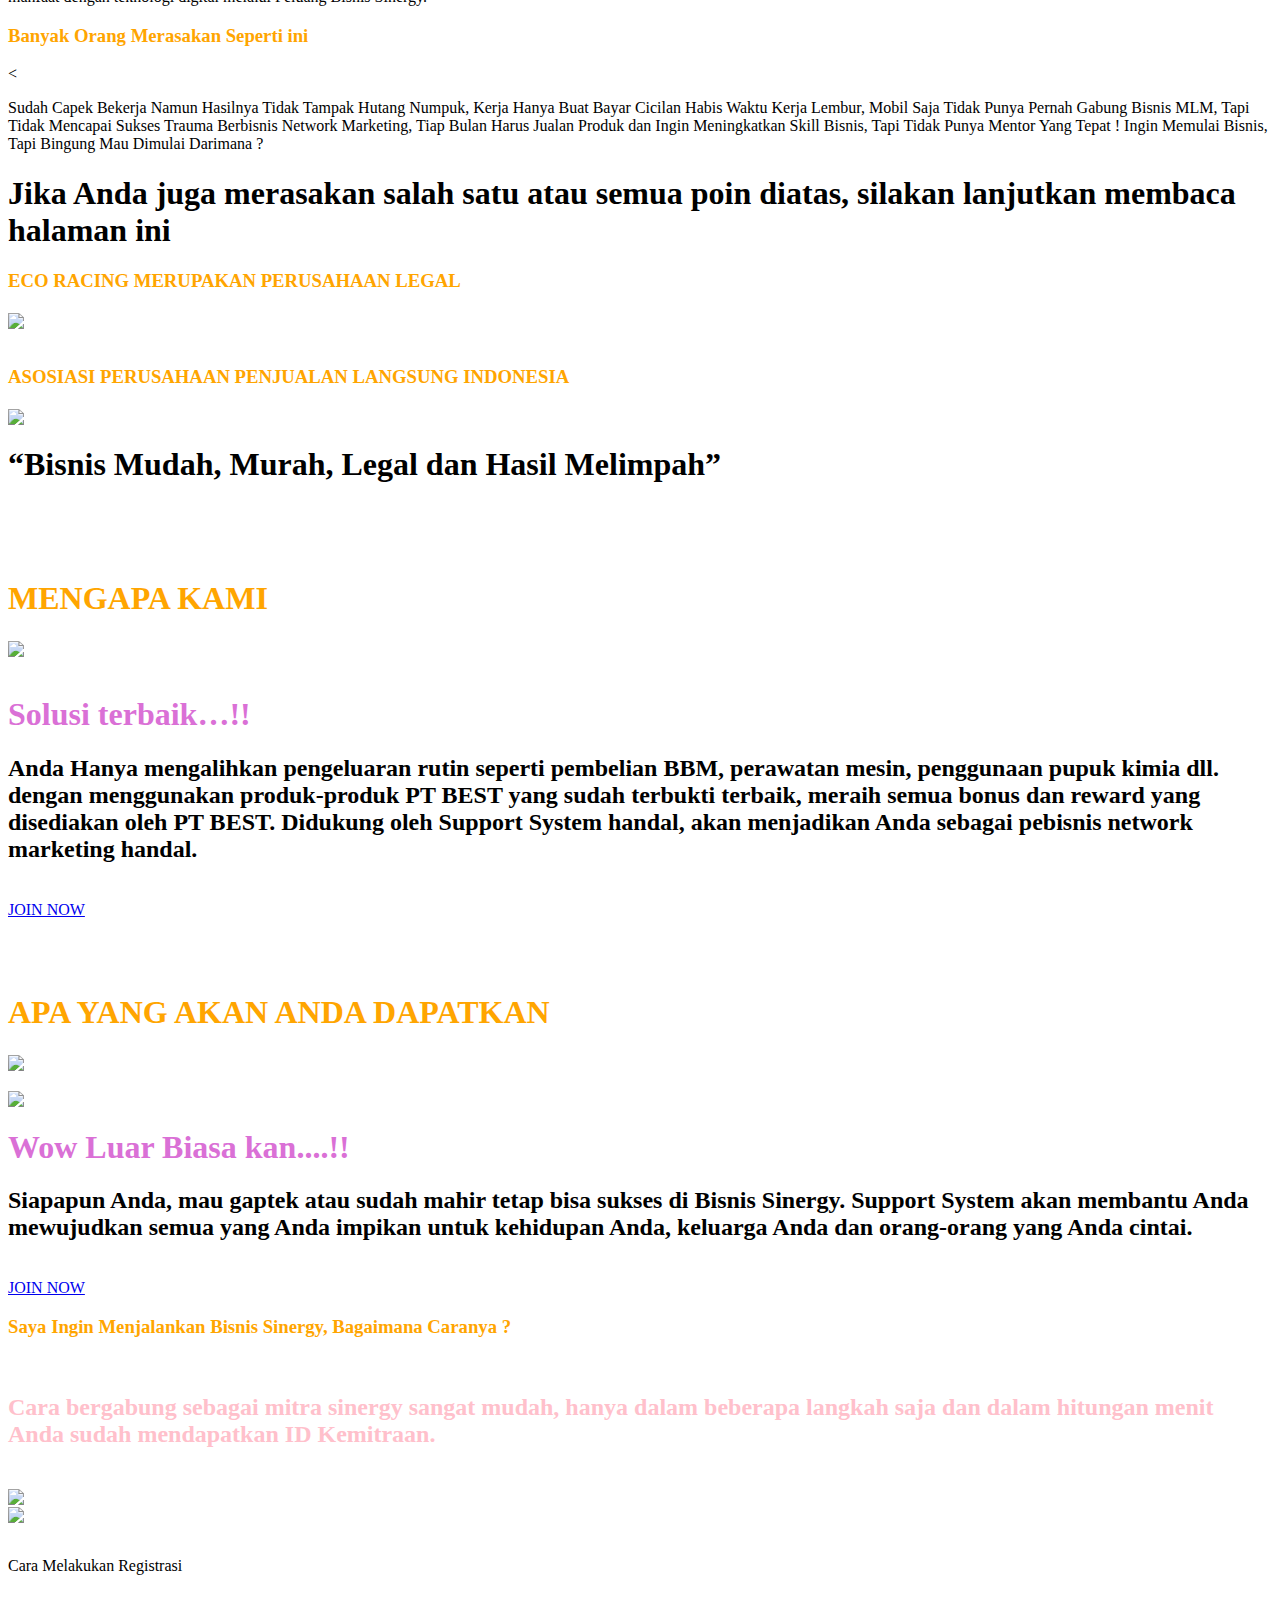
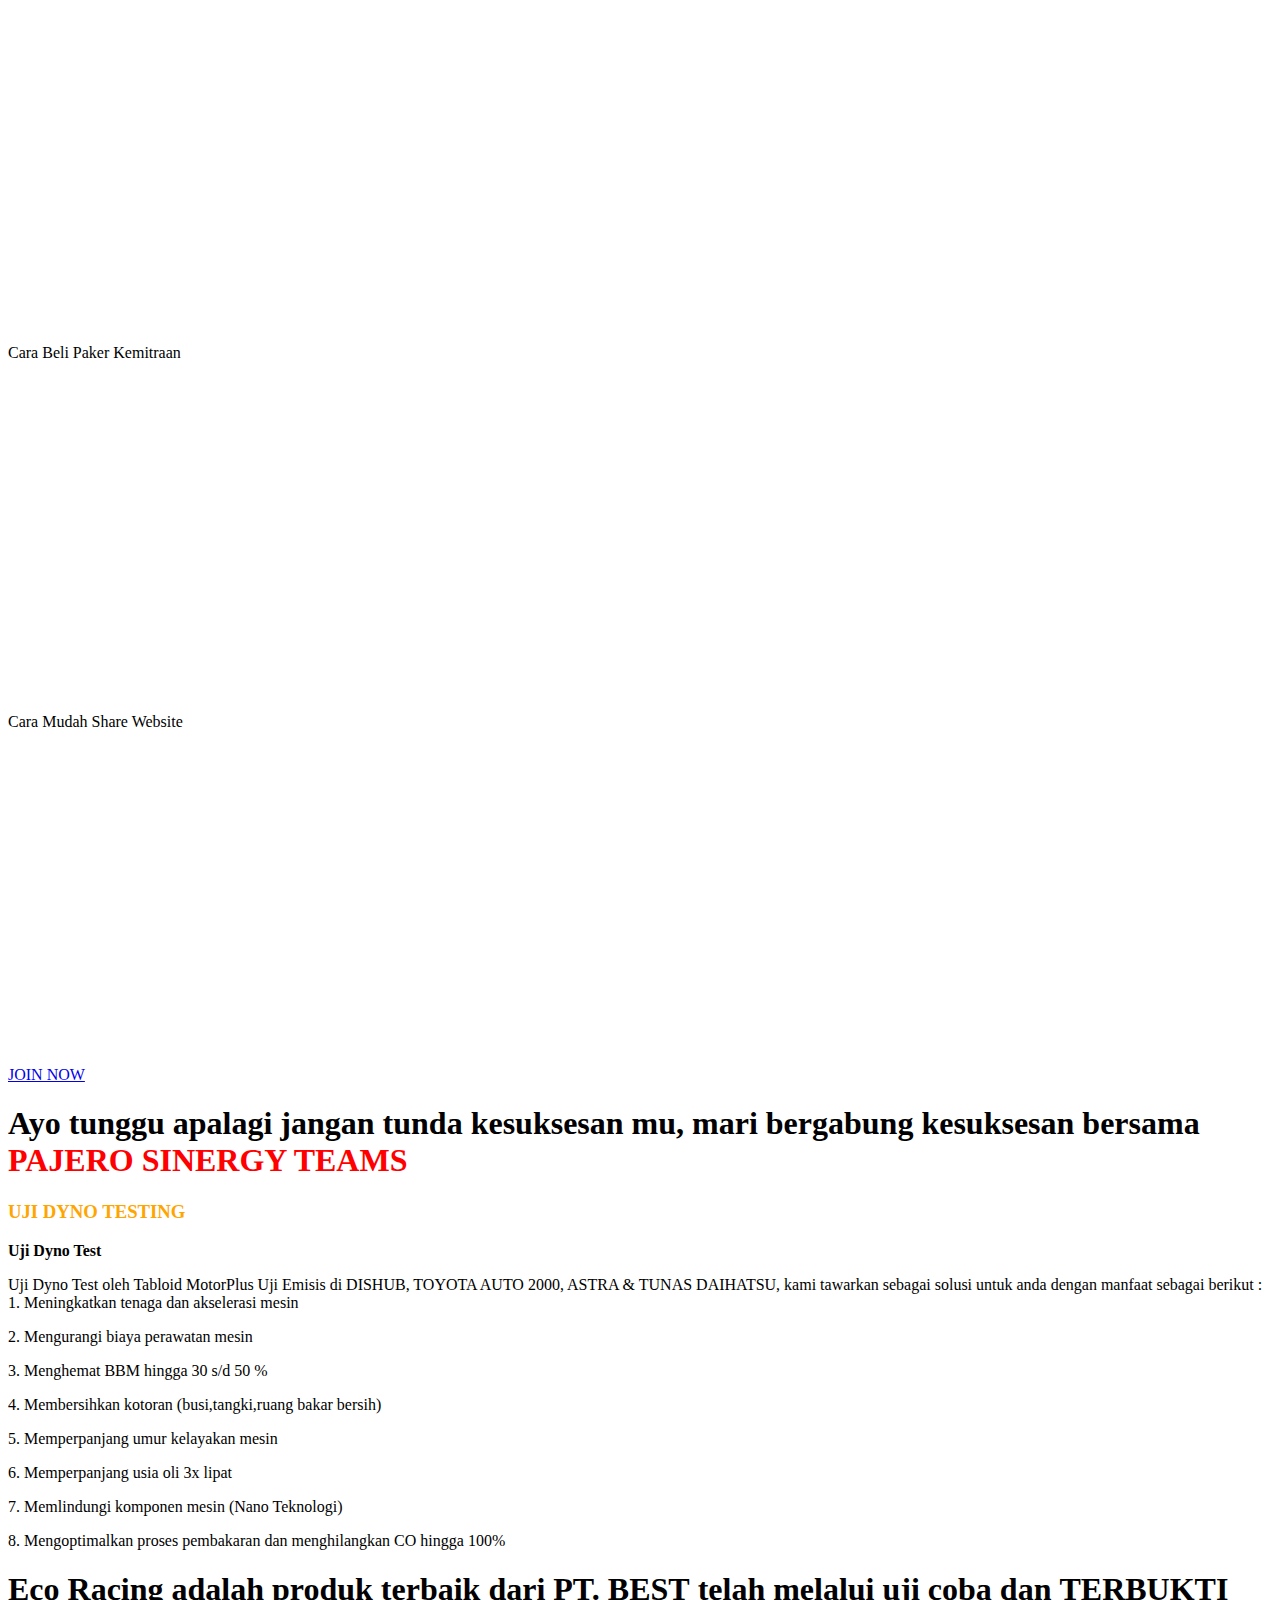
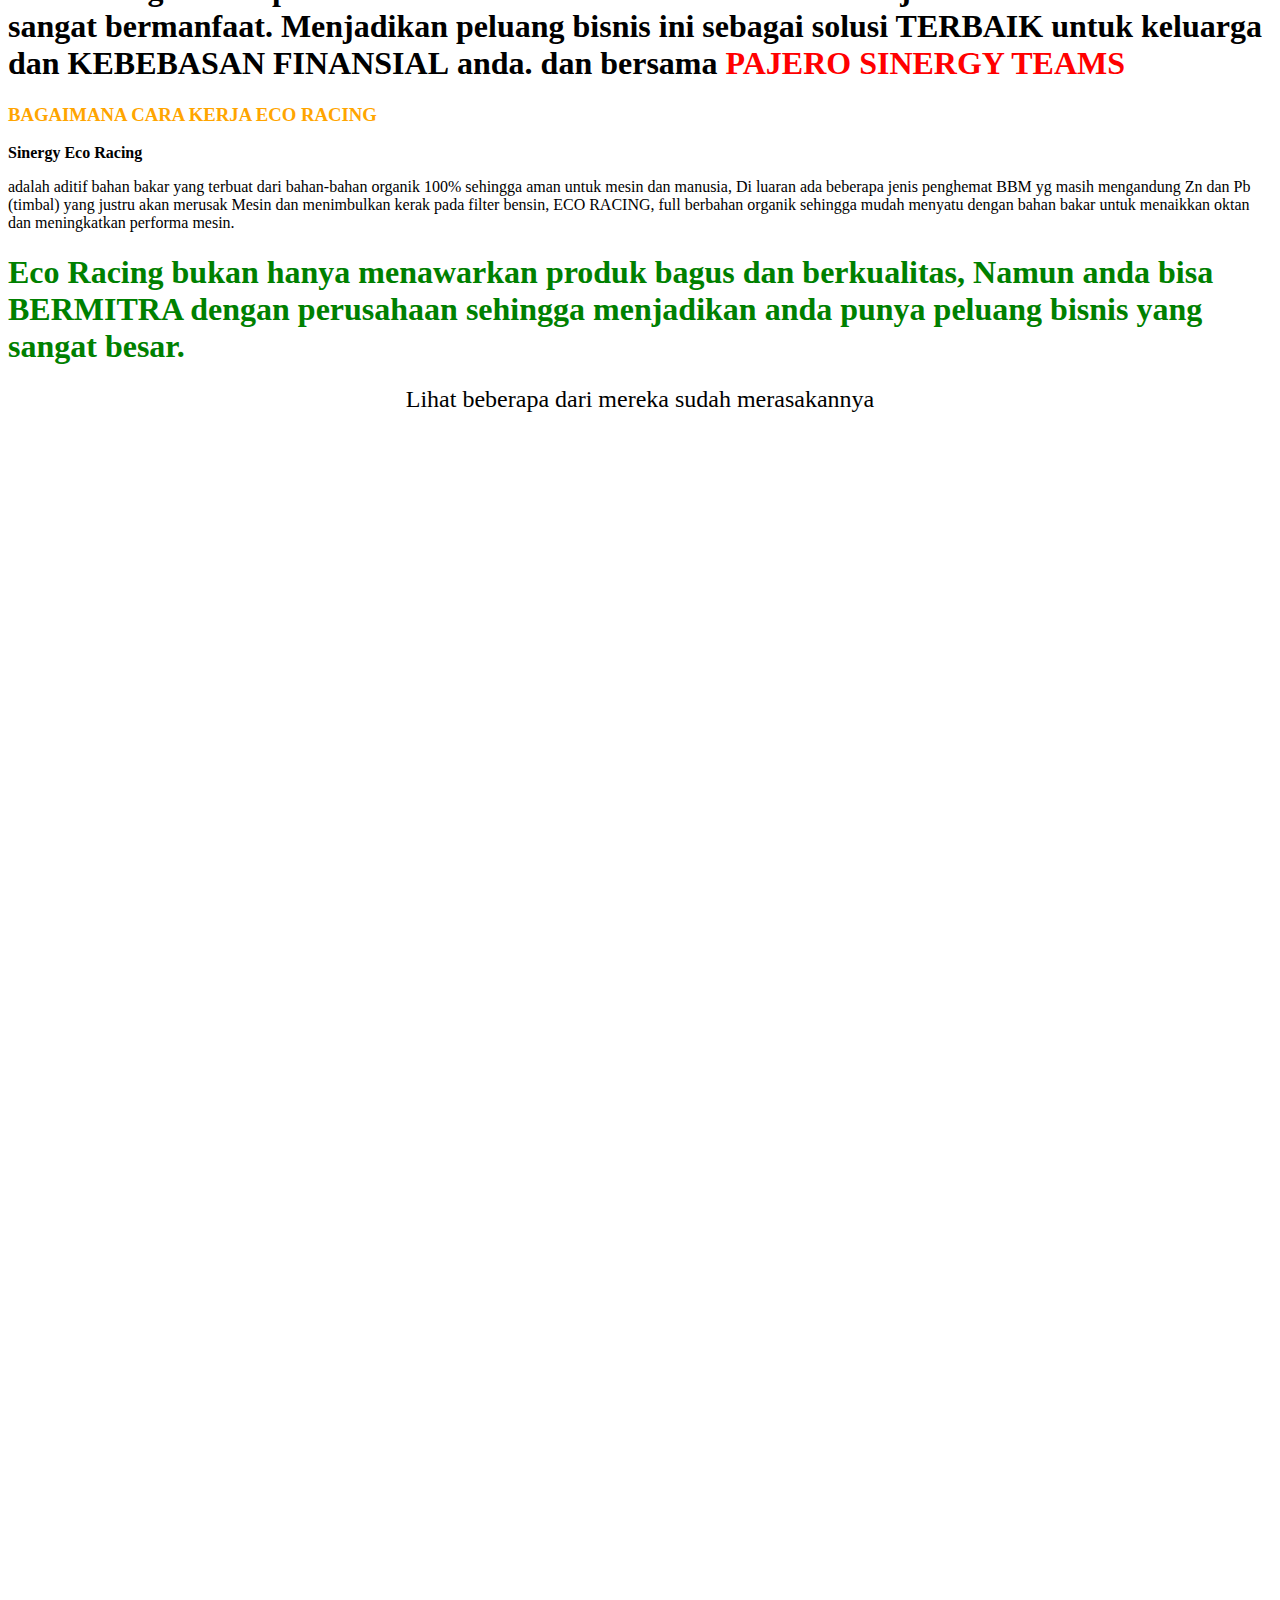
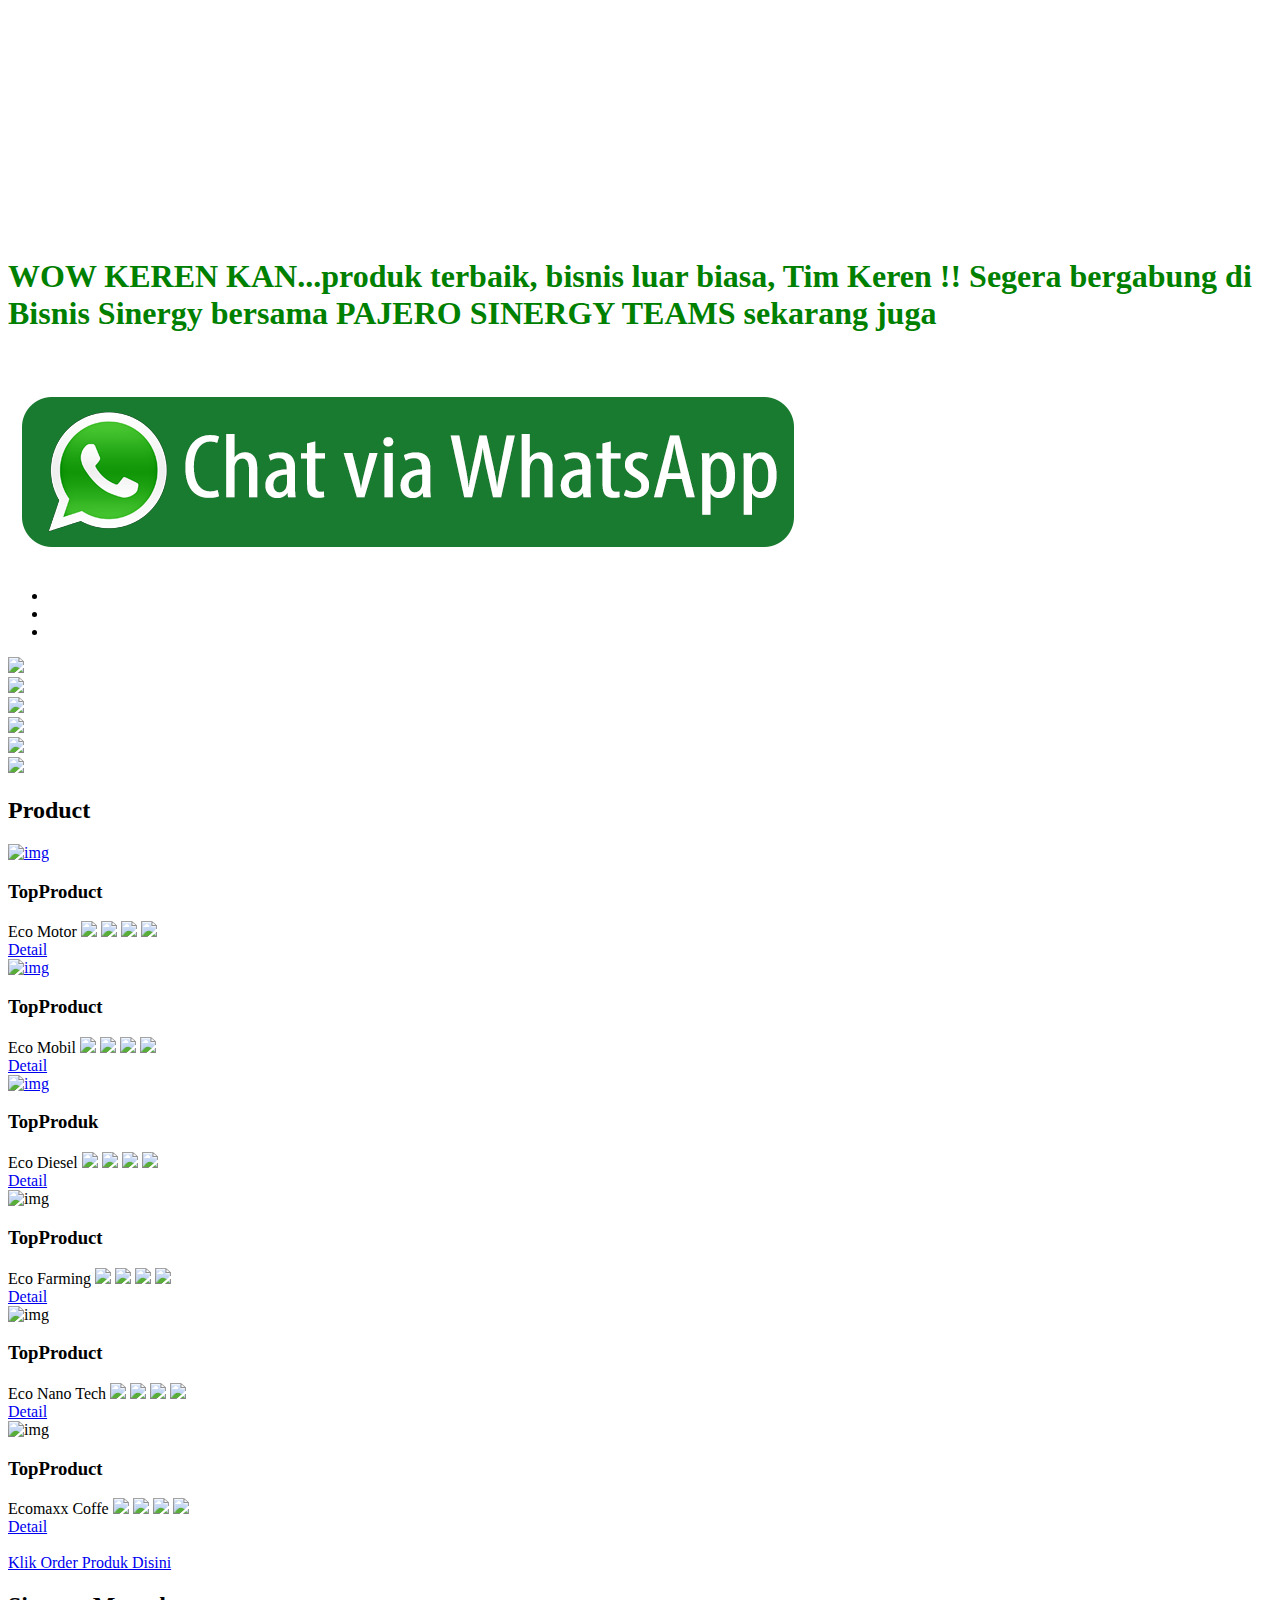
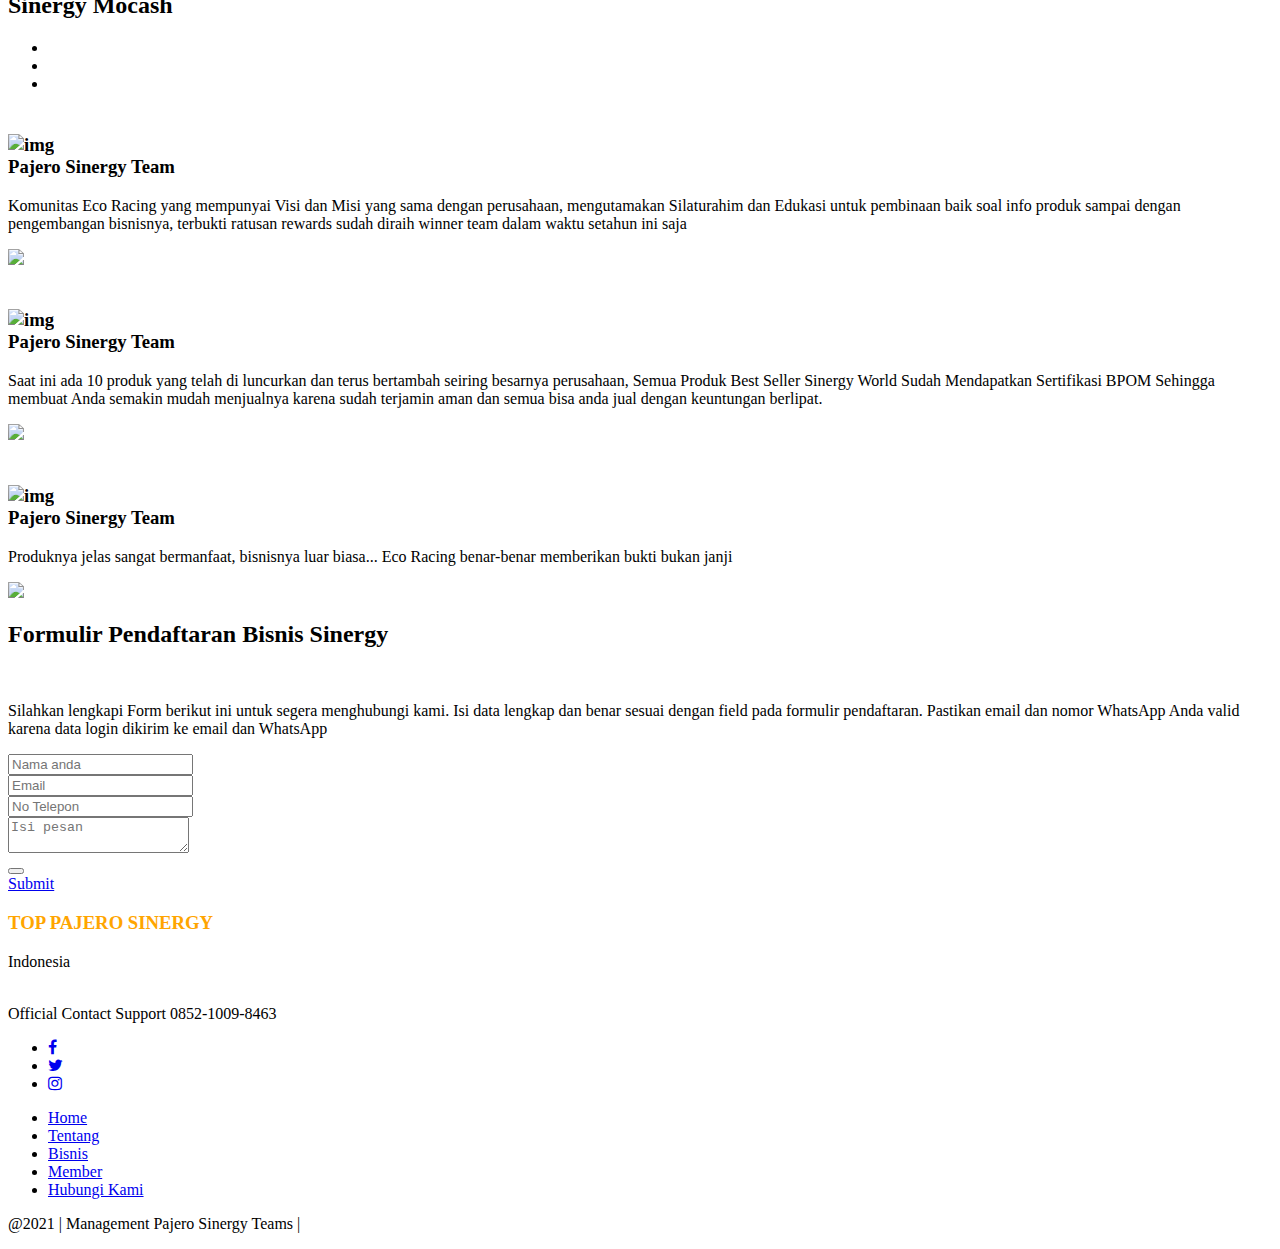
==== commit d555bb6b: "Update index.html" ====
--- a/index.html
+++ b/index.html
@@ -401,10 +401,9 @@
                 <div class="container">
                      <h1> <font color="green">WOW KEREN KAN...produk terbaik, bisnis luar biasa, Tim Keren !! Segera bergabung di Bisnis Sinergy bersama PAJERO SINERGY TEAMS sekarang juga</font></h1>
                     <br>
-                    <div class="col-md-12">
-                        <a href="https://api.whatsapp.com/send?phone=6285210098463&text=Hallo%20admin,%20mohon%20info%20lengkap%20untuk%20menjadi%20agen%20di%20bisnis%20Eco Racing." class="read-more">JOIN NOW</a>
-                        
-                    </div>
+                     <a href="https://api.whatsapp.com/send?phone=6285210098463&text=Hallo%20admin,%20mohon%20info%20lengkap%20untuk%20menjadi%20agen%20di%20bisnis%20Eco Racing."><img src="images/buttonwa.png" align="center"></a>
+
+                
                    
                 </div>
             </div>
@@ -808,22 +807,21 @@
             });
         });
     </script>
-
-<div id='tawk_5f07f70a67771f3813c0c4f3'></div>
+    
 <!--Start of Tawk.to Script-->
 <script type="text/javascript">
-var Tawk_API=Tawk_API||{}, Tawk_LoadStart=new Date(); Tawk_API.embedded='tawk_5f07f70a67771f3813c0c4f3';
+var Tawk_API=Tawk_API||{}, Tawk_LoadStart=new Date();
 (function(){
 var s1=document.createElement("script"),s0=document.getElementsByTagName("script")[0];
 s1.async=true;
-s1.src='https://embed.tawk.to/5f07f70a67771f3813c0c4f3/1eqph7rqj';
+s1.src='https://embed.tawk.to/5fec50c6df060f156a921fe7/1eqphn292';
 s1.charset='UTF-8';
 s1.setAttribute('crossorigin','*');
-s0.parentNode.insertBefore(s1,s0);})();
+s0.parentNode.insertBefore(s1,s0);
+})();
 </script>
 <!--End of Tawk.to Script-->
 
-
 </body>
 
 </html>